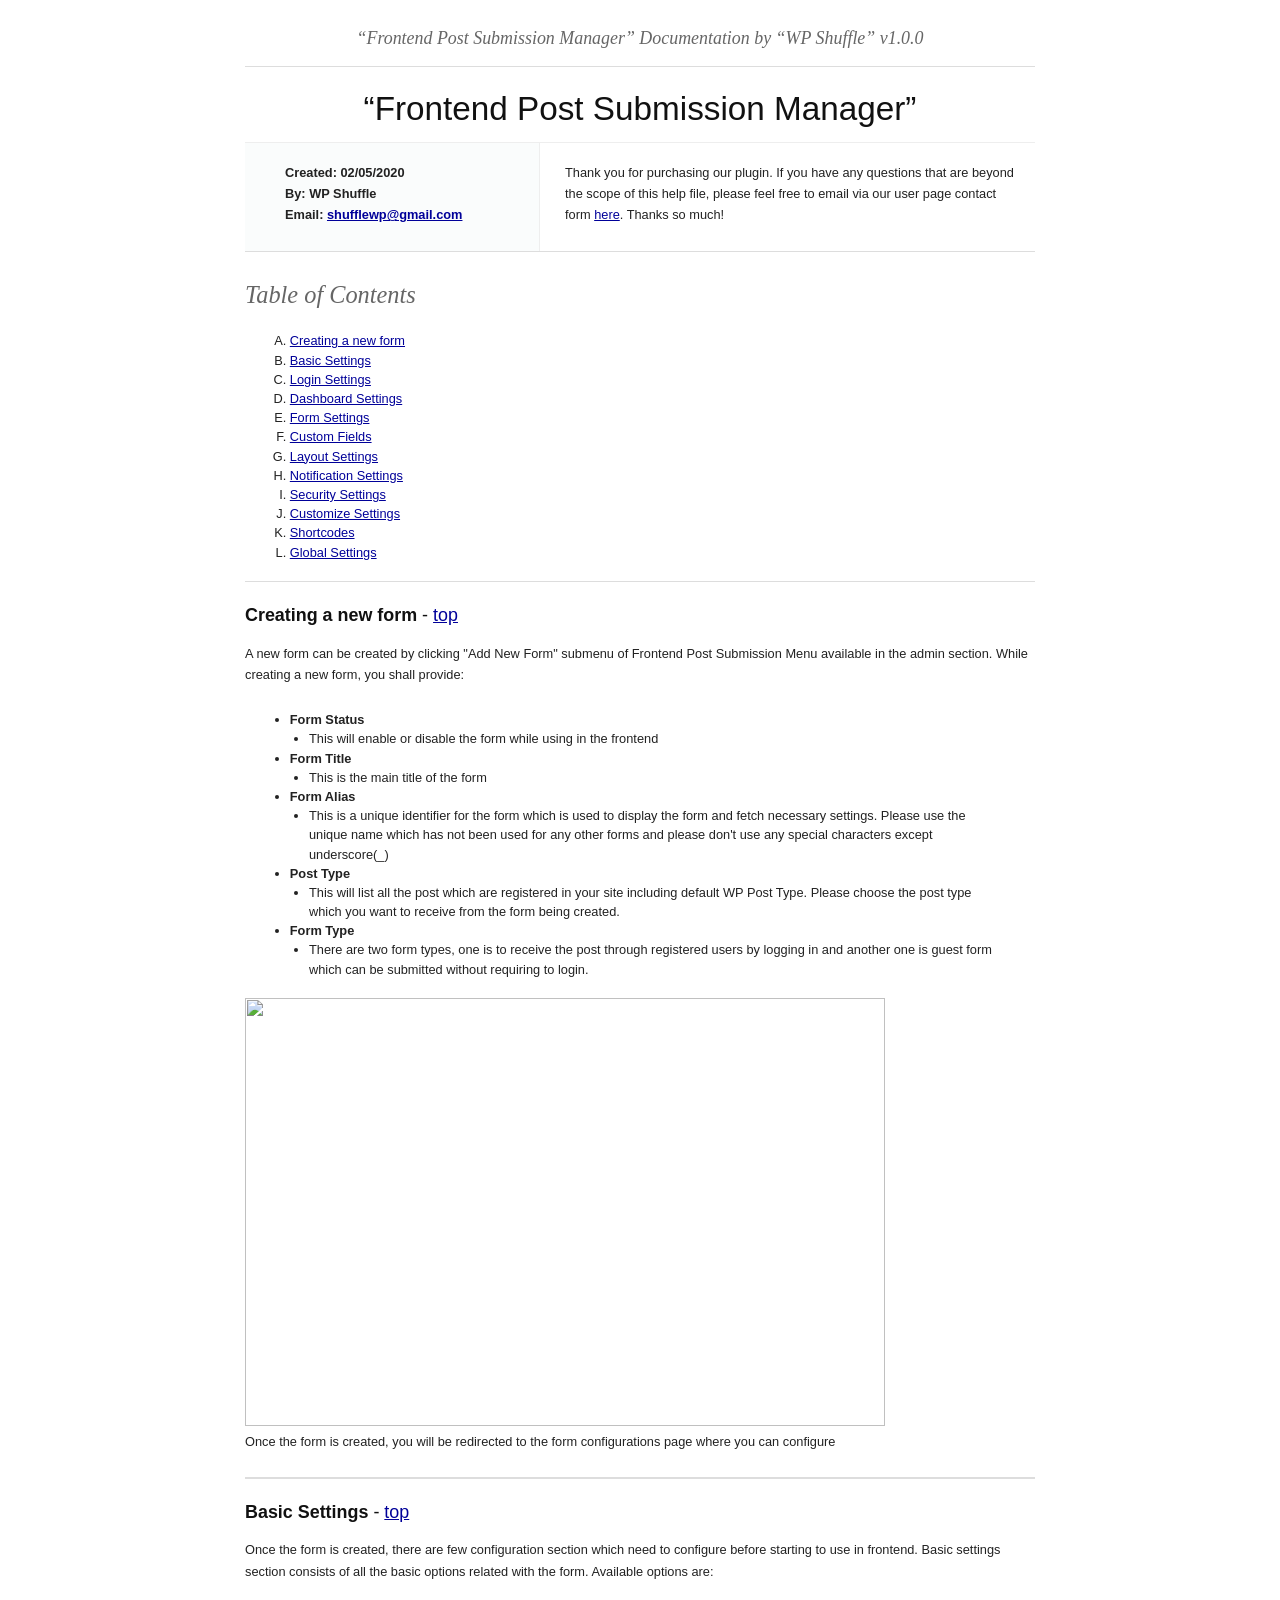
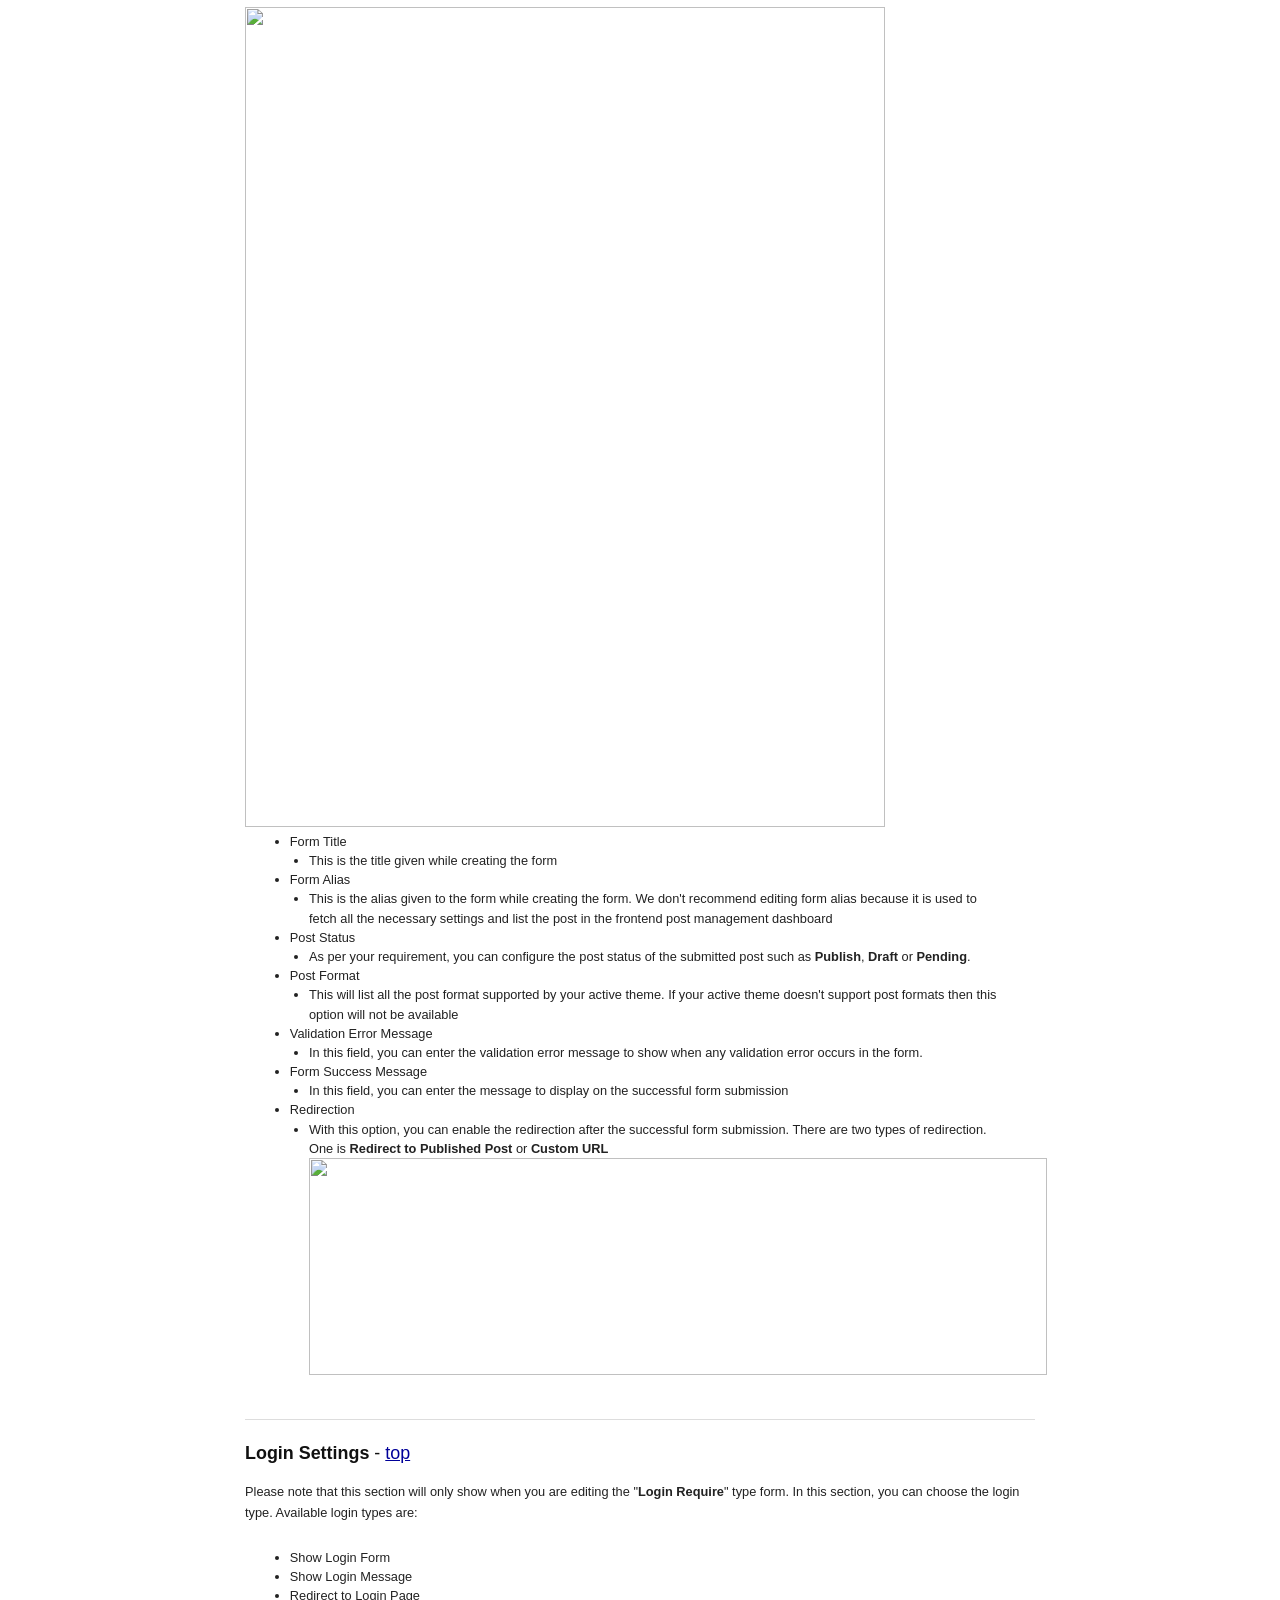
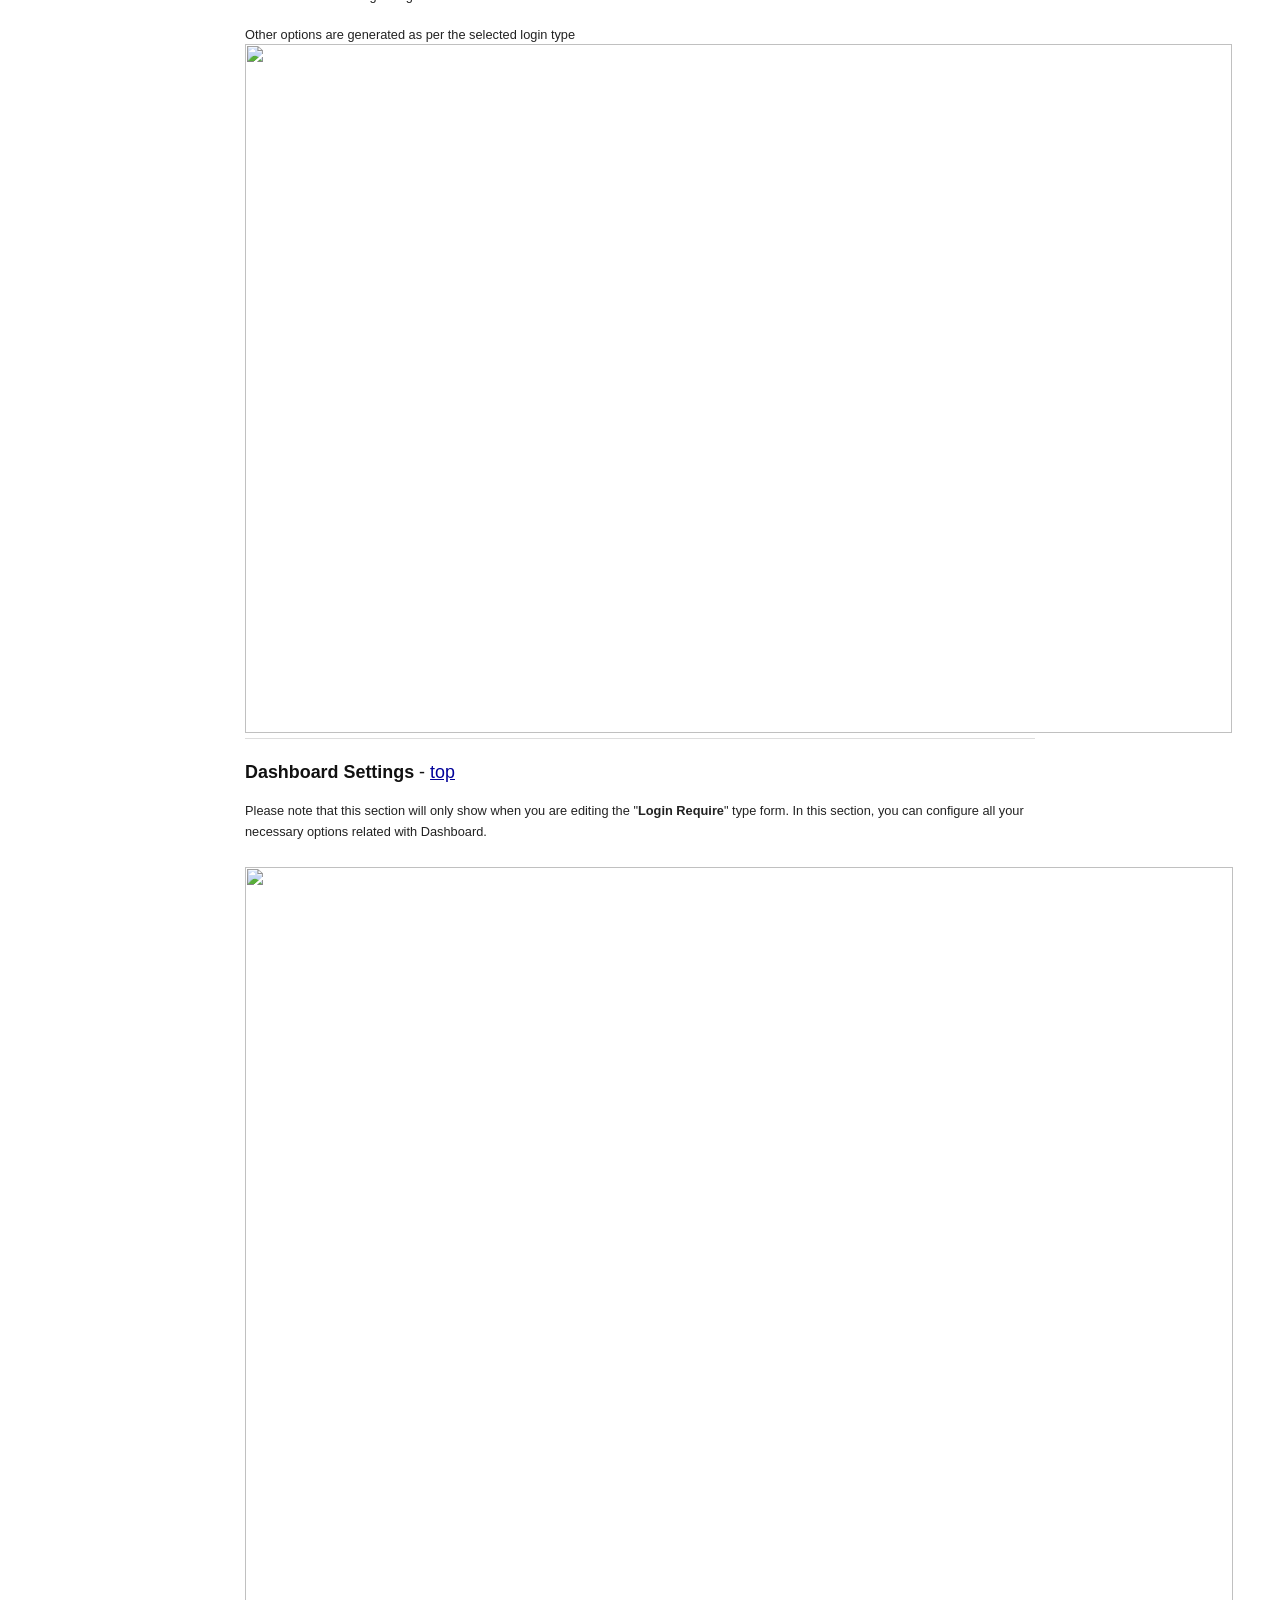
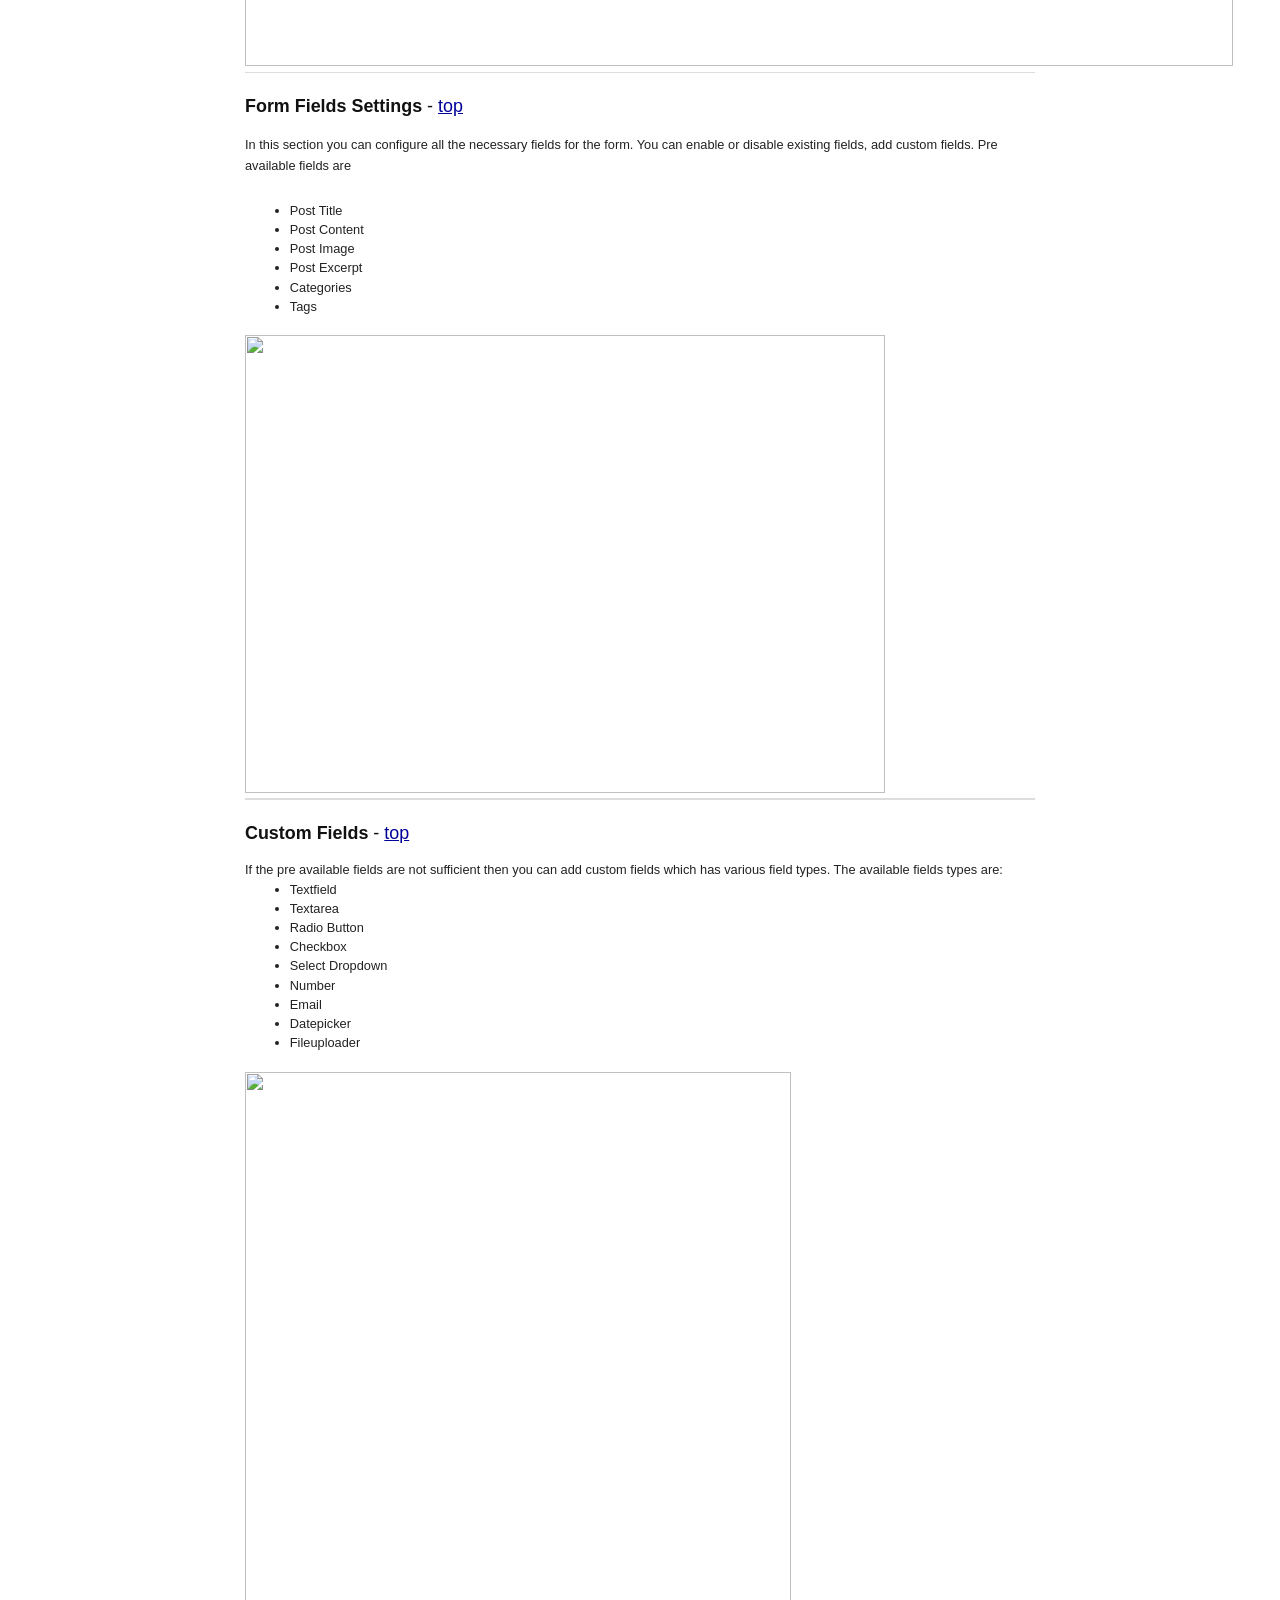
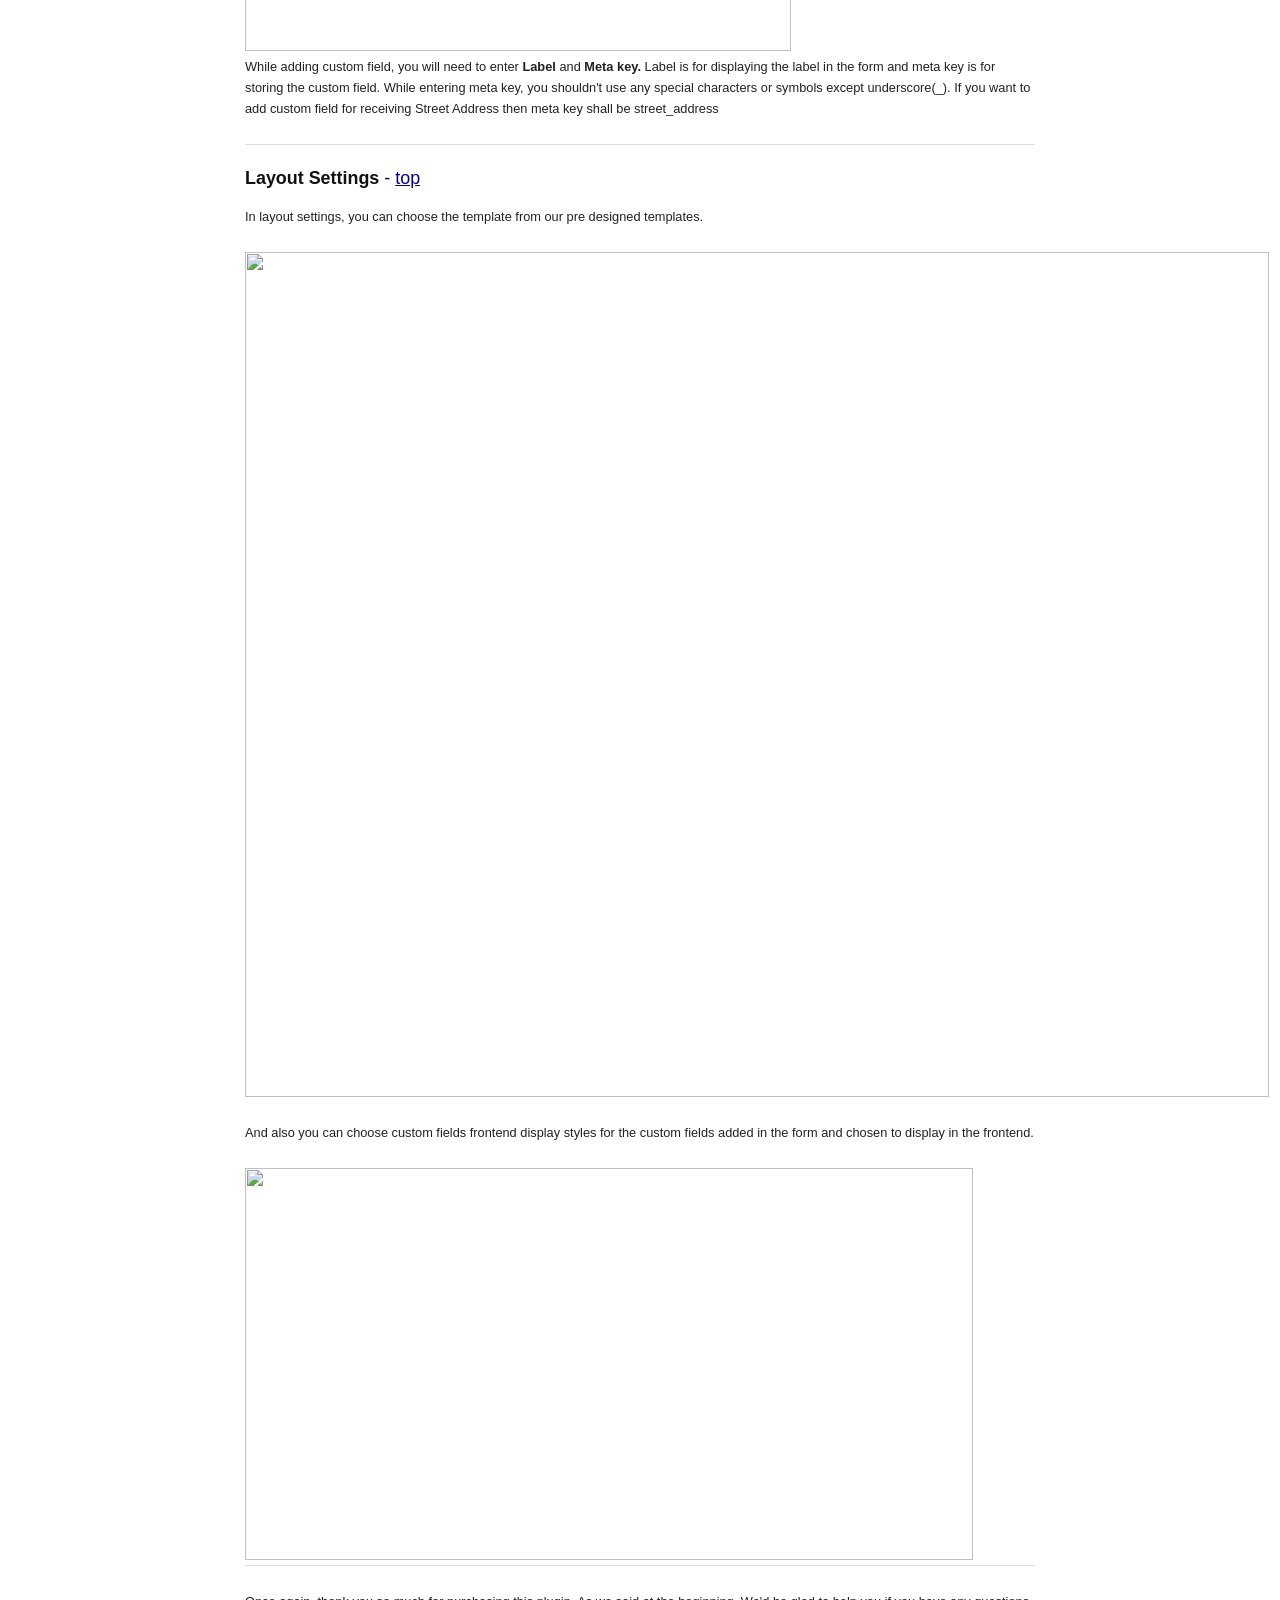
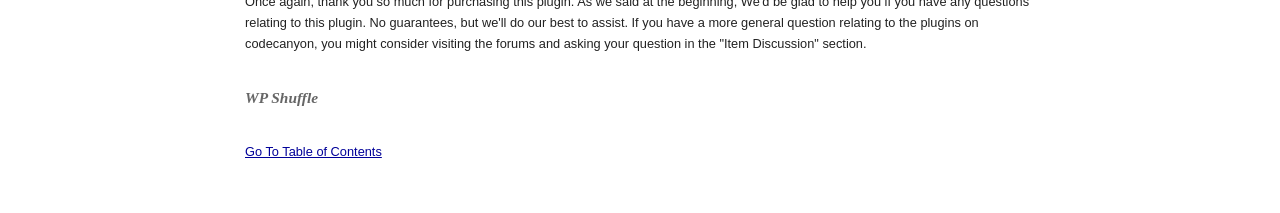
==== documentation/index.html @ cebd1156 "documentation on progress" ====
<!DOCTYPE HTML PUBLIC "-//W3C//DTD HTML 4.01//EN" "http://www.w3.org/TR/html4/strict.dtd">
<head lang="en">
    <meta http-equiv="content-type" content="text/html;charset=utf-8">
    <title>Frontend Post Submission Manager Documentation</title>
    <!-- Framework CSS -->
    <link rel="stylesheet" href="assets/blueprint-css/screen.css" type="text/css" media="screen, projection">
    <link rel="stylesheet" href="assets/blueprint-css/print.css" type="text/css" media="print">
    <!--[if lt IE 8]><link rel="stylesheet" href="assets/blueprint-css/ie.css" type="text/css" media="screen, projection"><![endif]-->
    <link rel="stylesheet" href="assets/blueprint-css/plugins/fancy-type/screen.css" type="text/css" media="screen, projection">
    <style type="text/css" media="screen">
        p, table, hr, .box { margin-bottom:25px; }
        .box p { margin-bottom:10px; }
    </style>
</head>


<body>
    <div class="container">

        <h3 class="center alt">&ldquo;Frontend Post Submission Manager&rdquo; Documentation by &ldquo;WP Shuffle&rdquo; v1.0.0</h3>

        <hr>

        <h1 class="center">&ldquo;Frontend Post Submission Manager&rdquo;</h1>

        <div class="borderTop">
            <div class="span-6 colborder info prepend-1">
                <p class="prepend-top">
                    <strong>
                        Created: 02/05/2020<br>
                        By: WP Shuffle<br>
                        Email: <a href="mailto:shufflewp@gmail.com">shufflewp@gmail.com</a>
                    </strong>
                </p>
            </div><!-- end div .span-6 -->		

            <div class="span-12 last">
                <p class="prepend-top append-0">Thank you for purchasing our plugin. If you have any questions that are beyond the scope of this help file, please feel free to email via our user page contact form <a href="http://codecanyon.net/user/wpshuffle#contact">here</a>. Thanks so much!</p>
            </div>
        </div><!-- end div .borderTop -->

        <hr>

        <h2 id="toc" class="alt">Table of Contents</h2>
        <ol class="alpha">
            <li><a href="#newform">Creating a new form</a></li>
            <li><a href="#basic">Basic Settings</a></li>
            <li><a href="#login">Login Settings</a></li>
            <li><a href="#dashboard">Dashboard Settings</a></li>
            <li><a href="#form">Form Settings</a></li>
            <li><a href="#custom">Custom Fields</a></li>
            <li><a href="#layout">Layout Settings</a></li>
            <li><a href="#notification">Notification Settings</a></li>
            <li><a href="#security">Security Settings</a></li>
            <li><a href="#customize">Customize Settings</a></li>
            <li><a href="#shortcodes">Shortcodes</a></li>
            <li><a href="#global">Global Settings</a></li>


        </ol>

        <hr>

        <h3 id="nweform"><strong>Creating a new form</strong> - <a href="#toc">top</a></h3>
        <p>A new form can be created by clicking "Add New Form" submenu of Frontend Post Submission Menu available in the admin section. While creating a new form, you shall provide:</p>
        <ul>
            <li><strong>Form Status</strong>
                <ul>
                    <li>This will enable or disable the form while using in the frontend</li>
                </ul>
            </li>
            <li><strong>Form Title</strong>
                <ul>
                    <li>This is the main title of the form</li>
                </ul>
            </li>
            <li><strong>Form Alias</strong>
                <ul>
                    <li>This is a unique identifier for the form which is used to display the form and fetch necessary settings. Please use the unique name which has not been used for any other forms and please don't use any special characters except underscore(_)</li>
                </ul>
            </li>
            <li><strong>Post Type</strong>
                <ul>
                    <li>This will list all the post which are registered in your site including default WP Post Type. Please choose the post type which you want to receive from the form being created.</li>
                </ul>
            </li>
            <li><strong>Form Type</strong>
                <ul>
                    <li>There are two form types, one is to receive the post through registered users by logging in and another one is guest form which can be submitted without requiring to login.</li>
                </ul>
            </li>
        </ul>
        <a href="https://wpshuffle.com/wp-content/uploads/2020/05/create-a-new-form.png"><img class="alignnone size-large wp-image-668" src="https://wpshuffle.com/wp-content/uploads/2020/05/create-a-new-form-1024x684.png" alt="" width="640" height="428" /></a>

        <p>Once the form is created, you will be redirected to the form configurations page where you can configure</p>

        <hr>

        <h3 id="basic"><strong>Basic Settings</strong> - <a href="#toc">top</a></h3>

        <p>Once the form is created, there are few configuration section which need to configure before starting to use in frontend. Basic settings section consists of all the basic options related with the form. Available options are:</p>

        <a href="https://wpshuffle.com/wp-content/uploads/2020/05/Basic-settings.png"><img class="alignnone size-large wp-image-669" src="https://wpshuffle.com/wp-content/uploads/2020/05/Basic-settings-799x1024.png" alt="" width="640" height="820" /></a>
        <ul>
            <li>Form Title
                <ul>
                    <li>This is the title given while creating the form</li>
                </ul>
            </li>
            <li>Form Alias
                <ul>
                    <li>This is the alias given to the form while creating the form. We don't recommend editing form alias because it is used to fetch all the necessary settings and list the post in the frontend post management dashboard</li>
                </ul>
            </li>
            <li>Post Status
                <ul>
                    <li>As per your requirement, you can configure the post status of the submitted post such as <strong>Publish</strong>, <strong>Draft</strong> or <strong>Pending</strong>.</li>
                </ul>
            </li>
            <li>Post Format
                <ul>
                    <li>This will list all the post format supported by your active theme. If your active theme doesn't support post formats then this option will not be available</li>
                </ul>
            </li>
            <li>Validation Error Message
                <ul>
                    <li>In this field, you can enter the validation error message to show when any validation error occurs in the form.</li>
                </ul>
            </li>
            <li>Form Success Message
                <ul>
                    <li>In this field, you can enter the message to display on the successful form submission</li>
                </ul>
            </li>
            <li>Redirection
                <ul>
                    <li>With this option, you can enable the redirection after the successful form submission. There are two types of redirection. One is <strong>Redirect to Published Post</strong> or <strong>Custom URL
                            <a href="https://wpshuffle.com/wp-content/uploads/2020/05/redirection.png"><img class="alignnone size-full wp-image-670" src="https://wpshuffle.com/wp-content/uploads/2020/05/redirection.png" alt="" width="738" height="217" /></a>
                        </strong></li>
                </ul>
            </li>
        </ul>
        &nbsp;

        <hr>

        <h3 id="login"><strong>Login Settings</strong> - <a href="#toc">top</a></h3>

        <p>Please note that this section will only show when you are editing the "<strong>Login Require</strong>" type form. In this section, you can choose the login type. Available login types are:</p>
        <ul>
            <li>Show Login Form</li>
            <li>Show Login Message</li>
            <li>Redirect to Login Page</li>
        </ul>
        Other options are generated as per the selected login type

        <a href="https://wpshuffle.com/wp-content/uploads/2020/05/login-settings.png"><img class="alignnone size-full wp-image-671" src="https://wpshuffle.com/wp-content/uploads/2020/05/login-settings.png" alt="" width="987" height="689" /></a>

        <hr>

        <h3 id="dashboard"><strong>Dashboard Settings</strong> - <a href="#toc">top</a></h3>

        <p>Please note that this section will only show when you are editing the "<strong>Login Require</strong>" type form. In this section, you can configure all your necessary options related with Dashboard.</p>

        <a href="https://wpshuffle.com/wp-content/uploads/2020/05/dashboard-settings.png"><img class="alignnone wp-image-672 size-full" src="https://wpshuffle.com/wp-content/uploads/2020/05/dashboard-settings.png" alt="" width="988" height="799" /></a>

        <hr>
        <h3 id="form"><strong>Form Fields Settings</strong> - <a href="#toc">top</a></h3>

        <p>In this section you can configure all the necessary fields for the form. You can enable or disable existing fields, add custom fields. Pre available fields are</p>
        <ul>
            <li>Post Title</li>
            <li>Post Content</li>
            <li>Post Image</li>
            <li>Post Excerpt</li>
            <li>Categories</li>
            <li>Tags</li>
        </ul>
        <a href="https://wpshuffle.com/wp-content/uploads/2020/05/form-fields-settings.png"><img class="alignnone size-large wp-image-673" src="https://wpshuffle.com/wp-content/uploads/2020/05/form-fields-settings-1024x732.png" alt="" width="640" height="458" /></a>

        <hr>
        <h3 id="custom"><strong>Custom Fields </strong> - <a href="#toc">top</a></h3>
        If the pre available fields are not sufficient then you can add custom fields which has various field types. The available fields types are:
        <ul>
            <li>Textfield</li>
            <li>Textarea</li>
            <li>Radio Button</li>
            <li>Checkbox</li>
            <li>Select Dropdown</li>
            <li>Number</li>
            <li>Email</li>
            <li>Datepicker</li>
            <li>Fileuploader</li>
        </ul>
        <a href="https://wpshuffle.com/wp-content/uploads/2020/05/custom-field-form.png"><img class="alignnone size-full wp-image-682" src="https://wpshuffle.com/wp-content/uploads/2020/05/custom-field-form.png" alt="" width="546" height="579" /></a>

        <p>While adding custom field, you will need to enter <strong>Label</strong> and <strong>Meta key. </strong>Label is for displaying the label in the form and meta key is for storing the custom field. While entering meta key, you shouldn't use any special characters or symbols except underscore(_). If you want to add custom field for receiving Street Address then meta key shall be street_address</p>
        <hr>
        <h3 id="layout"><strong>Layout Settings</strong> - <a href="#toc">top</a></h3>
        <p>In layout settings, you can choose the template from our pre designed templates.</p>

        <a href="https://wpshuffle.com/wp-content/uploads/2020/05/layout-template-settings.png"><img class="alignnone size-full wp-image-712" src="https://wpshuffle.com/wp-content/uploads/2020/05/layout-template-settings.png" alt="" width="1024" height="845" /></a>

        &nbsp;

        <p>And also you can choose custom fields frontend display styles for the custom fields added in the form and chosen to display in the frontend.</p>

        <a href="https://wpshuffle.com/wp-content/uploads/2020/05/layout-custom-fields-template.png"><img class="alignnone size-full wp-image-713" src="https://wpshuffle.com/wp-content/uploads/2020/05/layout-custom-fields-template.png" alt="" width="728" height="392" /></a>
        <hr>
        <p>Once again, thank you so much for purchasing this plugin. As we said at the beginning, We'd be glad to help you if you have any questions relating to this plugin. No guarantees, but we'll do our best to assist. If you have a more general question relating to the plugins on codecanyon, you might consider visiting the forums and asking your question in the "Item Discussion" section.</p> 

        <p class="append-bottom alt large"><strong>WP Shuffle</strong></p>
        <p><a href="#toc">Go To Table of Contents</a></p>

        <hr class="space">
    </div><!-- end div .container -->
</body>
</html>
---- documentation/assets/blueprint-css/screen.css ----
/* -----------------------------------------------------------------------


 Blueprint CSS Framework 0.9
 http://blueprintcss.org

   * Copyright (c) 2007-Present. See LICENSE for more info.
   * See README for instructions on how to use Blueprint.
   * For credits and origins, see AUTHORS.
   * This is a compressed file. See the sources in the 'src' directory.

----------------------------------------------------------------------- */

/* reset.css */
html, body, div, span, object, iframe, h1, h2, h3, h4, h5, h6, p, blockquote, pre, a, abbr, acronym, address, code, del, dfn, em, img, q, dl, dt, dd, ol, ul, li, fieldset, form, label, legend, table, caption, tbody, tfoot, thead, tr, th, td {margin:0;padding:0;border:0;font-weight:inherit;font-style:inherit;font-size:100%;font-family:inherit;vertical-align:baseline;}
body {line-height:1.5;}
table {border-collapse:separate;border-spacing:0;}
caption, th, td {text-align:left;font-weight:normal;}
table, td, th {vertical-align:middle;}
blockquote:before, blockquote:after, q:before, q:after {content:"";}
blockquote, q {quotes:"" "";}
a img {border:none;}

/* custom.css */
.info { background:#fafcfc; }
.borderTop { border-top: 1px solid #eee;}
.append-0 {padding-right:20px;}

/* typography.css */
body {font-size:80%;color:#222;background:#fff;font-family:"Helvetica Neue", Arial, Helvetica, sans-serif;padding-top:30px;}
h1, h2, h3, h4, h5, h6 {font-weight:normal;color:#111;}
h1 {font-size:2.6em;line-height:1;margin-bottom:0.5em;}
h2 {font-size:1.9em;margin-bottom:0.75em;}
h3 {font-size:1.4em;line-height:1;margin-bottom:1em;}
h4 {font-size:1.1em;line-height:1.25;margin-bottom:1.25em;}
h5 {font-size:1em;font-weight:bold;margin-bottom:1.5em;}
h6 {font-size:1em;font-weight:bold;}
h1 img, h2 img, h3 img, h4 img, h5 img, h6 img {margin:0;}
p {margin:0 0 1.5em;line-height:1.65em;}
p img.left {float:left;margin:1.5em 1.5em 1.5em 0;padding:0;}
p img.right {float:right;margin:1.5em 0 1.5em 1.5em;}
a:focus, a:hover {color:#000;}
a {color:#009;text-decoration:underline;}
blockquote {margin:1.5em;color:#666;font-style:italic;}
strong {font-weight:bold;}
em, dfn {font-style:italic;}
dfn {font-weight:bold;}
sup, sub {line-height:0;}
abbr, acronym {border-bottom:1px dotted #666;}
address {margin:0 0 1.5em;font-style:italic;}
del {color:#666;}
pre {margin:1.5em 0;white-space:pre;}
pre, code, tt {font:13px 'andale mono', 'lucida console', monospace;line-height:1.5;}
li ul, li ol {margin:0 1.5em;}
ul, ol {margin:0 1.5em 1.5em 3.5em;}
ul {list-style-type:disc;}
ol {list-style-type:decimal;}
ol.alpha {list-style:upper-alpha;}
dl {margin:0 0 1.5em 0;}
dl dt {font-weight:bold;}
dd {margin-left:1.5em;}
table {margin-bottom:1.4em;width:100%;}
th {font-weight:bold;}
thead th {background:#c3d9ff;}
th, td, caption {padding:4px 10px 4px 5px;}
tr.even td {background:#e5ecf9;}
tfoot {font-style:italic;}
caption {background:#eee;}
.small {font-size:.85em;margin-bottom:1.875em;line-height:1.875em;}
.large {font-size:1.2em;line-height:2.5em;margin-bottom:1.25em;}
.hide {display:none;}
.quiet {color:#666;}
.loud {color:#000;}
.highlight {background:#ff0;}
.added {background:#060;color:#fff;}
.removed {background:#900;color:#fff;}
.first {margin-left:0;padding-left:0;}
.last {margin-right:0;padding-right:0;}
.top {margin-top:0;padding-top:0;}
.bottom {margin-bottom:0;padding-bottom:0;}
.center {text-align:center;}

/* forms.css */
label {font-weight:bold;}
fieldset {padding:1.4em;margin:0 0 1.5em 0;border:1px solid #ccc;}
legend {font-weight:bold;font-size:1.2em;}
input[type=text], input[type=password], input.text, input.title, textarea, select {background-color:#fff;border:1px solid #bbb;}
input[type=text]:focus, input[type=password]:focus, input.text:focus, input.title:focus, textarea:focus, select:focus {border-color:#666;}
input[type=text], input[type=password], input.text, input.title, textarea, select {margin:0.5em 0;}
input.text, input.title {width:300px;padding:5px;}
input.title {font-size:1.5em;}
textarea {width:390px;height:250px;padding:5px;}
input[type=checkbox], input[type=radio], input.checkbox, input.radio {position:relative;top:.25em;}
form.inline {line-height:3;}
form.inline p {margin-bottom:0;}
.error, .notice, .success {padding:.8em;margin-bottom:1em;border:2px solid #ddd;}
.error {background:#FBE3E4;color:#8a1f11;border-color:#FBC2C4;}
.notice {background:#FFF6BF;color:#514721;border-color:#FFD324;}
.success {background:#E6EFC2;color:#264409;border-color:#C6D880;}
.error a {color:#8a1f11;}
.notice a {color:#514721;}
.success a {color:#264409;}

/* grid.css */
.container {width:790px;margin:0 auto;}
.showgrid {background:url(src/grid.png);}
.column, div.span-1, div.span-2, div.span-3, div.span-4, div.span-5, div.span-6, div.span-7, div.span-8, div.span-9, div.span-10, div.span-11, div.span-12, div.span-13, div.span-14, div.span-15, div.span-16, div.span-17, div.span-18, div.span-19, div.span-20, div.span-21, div.span-22, div.span-23, div.span-24 {float:left;margin-right:10px;}
.last, div.last {margin-right:0;}
.span-1 {width:30px;}
.span-2 {width:70px;}
.span-3 {width:110px;}
.span-4 {width:150px;}
.span-5 {width:190px;}
.span-6 {width:230px;}
.span-7 {width:270px;}
.span-8 {width:310px;}
.span-9 {width:350px;}
.span-10 {width:390px;}
.span-11 {width:430px;}
.span-12 {width:470px;}
.span-13 {width:510px;}
.span-14 {width:550px;}
.span-15 {width:590px;}
.span-16 {width:630px;}
.span-17 {width:670px;}
.span-18 {width:710px;}
.span-19 {width:750px;}
.span-20 {width:790px;}
.span-21 {width:830px;}
.span-22 {width:870px;}
.span-23 {width:910px;}
.span-24, div.span-24 {width:950px;margin:0;}
input.span-1, textarea.span-1, input.span-2, textarea.span-2, input.span-3, textarea.span-3, input.span-4, textarea.span-4, input.span-5, textarea.span-5, input.span-6, textarea.span-6, input.span-7, textarea.span-7, input.span-8, textarea.span-8, input.span-9, textarea.span-9, input.span-10, textarea.span-10, input.span-11, textarea.span-11, input.span-12, textarea.span-12, input.span-13, textarea.span-13, input.span-14, textarea.span-14, input.span-15, textarea.span-15, input.span-16, textarea.span-16, input.span-17, textarea.span-17, input.span-18, textarea.span-18, input.span-19, textarea.span-19, input.span-20, textarea.span-20, input.span-21, textarea.span-21, input.span-22, textarea.span-22, input.span-23, textarea.span-23, input.span-24, textarea.span-24 {border-left-width:1px!important;border-right-width:1px!important;padding-left:5px!important;padding-right:5px!important;}
input.span-1, textarea.span-1 {width:18px!important;}
input.span-2, textarea.span-2 {width:58px!important;}
input.span-3, textarea.span-3 {width:98px!important;}
input.span-4, textarea.span-4 {width:138px!important;}
input.span-5, textarea.span-5 {width:178px!important;}
input.span-6, textarea.span-6 {width:218px!important;}
input.span-7, textarea.span-7 {width:258px!important;}
input.span-8, textarea.span-8 {width:298px!important;}
input.span-9, textarea.span-9 {width:338px!important;}
input.span-10, textarea.span-10 {width:378px!important;}
input.span-11, textarea.span-11 {width:418px!important;}
input.span-12, textarea.span-12 {width:458px!important;}
input.span-13, textarea.span-13 {width:498px!important;}
input.span-14, textarea.span-14 {width:538px!important;}
input.span-15, textarea.span-15 {width:578px!important;}
input.span-16, textarea.span-16 {width:618px!important;}
input.span-17, textarea.span-17 {width:658px!important;}
input.span-18, textarea.span-18 {width:698px!important;}
input.span-19, textarea.span-19 {width:738px!important;}
input.span-20, textarea.span-20 {width:778px!important;}
input.span-21, textarea.span-21 {width:818px!important;}
input.span-22, textarea.span-22 {width:858px!important;}
input.span-23, textarea.span-23 {width:898px!important;}
input.span-24, textarea.span-24 {width:938px!important;}
.append-1 {padding-right:40px;}
.append-2 {padding-right:80px;}
.append-3 {padding-right:120px;}
.append-4 {padding-right:160px;}
.append-5 {padding-right:200px;}
.append-6 {padding-right:240px;}
.append-7 {padding-right:280px;}
.append-8 {padding-right:320px;}
.append-9 {padding-right:360px;}
.append-10 {padding-right:400px;}
.append-11 {padding-right:440px;}
.append-12 {padding-right:480px;}
.append-13 {padding-right:520px;}
.append-14 {padding-right:560px;}
.append-15 {padding-right:600px;}
.append-16 {padding-right:640px;}
.append-17 {padding-right:680px;}
.append-18 {padding-right:720px;}
.append-19 {padding-right:760px;}
.append-20 {padding-right:800px;}
.append-21 {padding-right:840px;}
.append-22 {padding-right:880px;}
.append-23 {padding-right:920px;}
.prepend-1 {padding-left:40px;}
.prepend-2 {padding-left:80px;}
.prepend-3 {padding-left:120px;}
.prepend-4 {padding-left:160px;}
.prepend-5 {padding-left:200px;}
.prepend-6 {padding-left:240px;}
.prepend-7 {padding-left:280px;}
.prepend-8 {padding-left:320px;}
.prepend-9 {padding-left:360px;}
.prepend-10 {padding-left:400px;}
.prepend-11 {padding-left:440px;}
.prepend-12 {padding-left:480px;}
.prepend-13 {padding-left:520px;}
.prepend-14 {padding-left:560px;}
.prepend-15 {padding-left:600px;}
.prepend-16 {padding-left:640px;}
.prepend-17 {padding-left:680px;}
.prepend-18 {padding-left:720px;}
.prepend-19 {padding-left:760px;}
.prepend-20 {padding-left:800px;}
.prepend-21 {padding-left:840px;}
.prepend-22 {padding-left:880px;}
.prepend-23 {padding-left:920px;}
div.border {padding-right:4px;margin-right:5px;border-right:1px solid #eee;}
div.colborder {padding-right:24px;margin-right:25px;border-right:1px solid #eee;}
div.colborderTop {border-top:1px solid #eee;}
.pull-1 {margin-left:-40px;}
.pull-2 {margin-left:-80px;}
.pull-3 {margin-left:-120px;}
.pull-4 {margin-left:-160px;}
.pull-5 {margin-left:-200px;}
.pull-6 {margin-left:-240px;}
.pull-7 {margin-left:-280px;}
.pull-8 {margin-left:-320px;}
.pull-9 {margin-left:-360px;}
.pull-10 {margin-left:-400px;}
.pull-11 {margin-left:-440px;}
.pull-12 {margin-left:-480px;}
.pull-13 {margin-left:-520px;}
.pull-14 {margin-left:-560px;}
.pull-15 {margin-left:-600px;}
.pull-16 {margin-left:-640px;}
.pull-17 {margin-left:-680px;}
.pull-18 {margin-left:-720px;}
.pull-19 {margin-left:-760px;}
.pull-20 {margin-left:-800px;}
.pull-21 {margin-left:-840px;}
.pull-22 {margin-left:-880px;}
.pull-23 {margin-left:-920px;}
.pull-24 {margin-left:-960px;}
.pull-1, .pull-2, .pull-3, .pull-4, .pull-5, .pull-6, .pull-7, .pull-8, .pull-9, .pull-10, .pull-11, .pull-12, .pull-13, .pull-14, .pull-15, .pull-16, .pull-17, .pull-18, .pull-19, .pull-20, .pull-21, .pull-22, .pull-23, .pull-24 {float:left;position:relative;}
.push-1 {margin:0 -40px 1.5em 40px;}
.push-2 {margin:0 -80px 1.5em 80px;}
.push-3 {margin:0 -120px 1.5em 120px;}
.push-4 {margin:0 -160px 1.5em 160px;}
.push-5 {margin:0 -200px 1.5em 200px;}
.push-6 {margin:0 -240px 1.5em 240px;}
.push-7 {margin:0 -280px 1.5em 280px;}
.push-8 {margin:0 -320px 1.5em 320px;}
.push-9 {margin:0 -360px 1.5em 360px;}
.push-10 {margin:0 -400px 1.5em 400px;}
.push-11 {margin:0 -440px 1.5em 440px;}
.push-12 {margin:0 -480px 1.5em 480px;}
.push-13 {margin:0 -520px 1.5em 520px;}
.push-14 {margin:0 -560px 1.5em 560px;}
.push-15 {margin:0 -600px 1.5em 600px;}
.push-16 {margin:0 -640px 1.5em 640px;}
.push-17 {margin:0 -680px 1.5em 680px;}
.push-18 {margin:0 -720px 1.5em 720px;}
.push-19 {margin:0 -760px 1.5em 760px;}
.push-20 {margin:0 -800px 1.5em 800px;}
.push-21 {margin:0 -840px 1.5em 840px;}
.push-22 {margin:0 -880px 1.5em 880px;}
.push-23 {margin:0 -920px 1.5em 920px;}
.push-24 {margin:0 -960px 1.5em 960px;}
.push-1, .push-2, .push-3, .push-4, .push-5, .push-6, .push-7, .push-8, .push-9, .push-10, .push-11, .push-12, .push-13, .push-14, .push-15, .push-16, .push-17, .push-18, .push-19, .push-20, .push-21, .push-22, .push-23, .push-24 {float:right;position:relative;}
.prepend-top {margin-top:1.5em;}
.append-bottom {margin-bottom:1.5em;}
.box {padding:1.5em;margin-bottom:1.5em;background:#E5ECF9;}
hr {background:#ddd;color:#ddd;clear:both;float:none;width:100%;height:.1em;margin:0 0 1.45em;border:none;}
hr.space {background:#fff;color:#fff;}
.clearfix:after, .container:after {content:"\0020";display:block;height:0;clear:both;visibility:hidden;overflow:hidden;}
.clearfix, .container {display:block;}
.clear {clear:both;}
---- documentation/assets/blueprint-css/print.css ----
/* -----------------------------------------------------------------------


 Blueprint CSS Framework 0.9
 http://blueprintcss.org

   * Copyright (c) 2007-Present. See LICENSE for more info.
   * See README for instructions on how to use Blueprint.
   * For credits and origins, see AUTHORS.
   * This is a compressed file. See the sources in the 'src' directory.

----------------------------------------------------------------------- */

/* print.css */
body {line-height:1.5;font-family:"Helvetica Neue", Arial, Helvetica, sans-serif;color:#000;background:none;font-size:10pt;}
.container {background:none;}
hr {background:#ccc;color:#ccc;width:100%;height:2px;margin:2em 0;padding:0;border:none;}
hr.space {background:#fff;color:#fff;}
h1, h2, h3, h4, h5, h6 {font-family:"Helvetica Neue", Arial, "Lucida Grande", sans-serif;}
code {font:.9em "Courier New", Monaco, Courier, monospace;}
img {float:left;margin:1.5em 1.5em 1.5em 0;}
a img {border:none;}
p img.top {margin-top:0;}
blockquote {margin:1.5em;padding:1em;font-style:italic;font-size:.9em;}
.small {font-size:.9em;}
.large {font-size:1.1em;}
.quiet {color:#999;}
.hide {display:none;}
a:link, a:visited {background:transparent;font-weight:700;text-decoration:underline;}
a:link:after, a:visited:after {content:" (" attr(href) ")";font-size:90%;}
---- documentation/assets/blueprint-css/ie.css ----
/* -----------------------------------------------------------------------


 Blueprint CSS Framework 0.9
 http://blueprintcss.org

   * Copyright (c) 2007-Present. See LICENSE for more info.
   * See README for instructions on how to use Blueprint.
   * For credits and origins, see AUTHORS.
   * This is a compressed file. See the sources in the 'src' directory.

----------------------------------------------------------------------- */

/* ie.css */
body {text-align:center;}
.container {text-align:left;}
* html .column, * html div.span-1, * html div.span-2, * html div.span-3, * html div.span-4, * html div.span-5, * html div.span-6, * html div.span-7, * html div.span-8, * html div.span-9, * html div.span-10, * html div.span-11, * html div.span-12, * html div.span-13, * html div.span-14, * html div.span-15, * html div.span-16, * html div.span-17, * html div.span-18, * html div.span-19, * html div.span-20, * html div.span-21, * html div.span-22, * html div.span-23, * html div.span-24 {overflow-x:hidden;}
* html legend {margin:0px -8px 16px 0;padding:0;}
ol {margin-left:2em;}
sup {vertical-align:text-top;}
sub {vertical-align:text-bottom;}
html>body p code {*white-space:normal;}
hr {margin:-8px auto 11px;}
img {-ms-interpolation-mode:bicubic;}
.clearfix, .container {display:inline-block;}
* html .clearfix, * html .container {height:1%;}
fieldset {padding-top:0;}
input.text, input.title {background-color:#fff;border:1px solid #bbb;}
input.text:focus, input.title:focus {border-color:#666;}
input.text, input.title, textarea, select {margin:0.5em 0;}
input.checkbox, input.radio {position:relative;top:.25em;}
form.inline div, form.inline p {vertical-align:middle;}
form.inline label {position:relative;top:-0.25em;}
form.inline input.checkbox, form.inline input.radio, form.inline input.button, form.inline button {margin:0.5em 0;}
button, input.button {position:relative;top:0.25em;}
---- documentation/assets/blueprint-css/plugins/fancy-type/screen.css ----
/* -------------------------------------------------------------- 
  
   fancy-type.css
   * Lots of pretty advanced classes for manipulating text.
   
   See the Readme file in this folder for additional instructions.

-------------------------------------------------------------- */

/* Indentation instead of line shifts for sibling paragraphs. */
   /* p + p { text-indent:2em; margin-top:-1.5em; } */
   form p + p  { text-indent: 0; } /* Don't want this in forms. */
   

/* For great looking type, use this code instead of asdf: 
   <span class="alt">asdf</span>  
   Best used on prepositions and ampersands. */
  
.alt { 
  color: #666; 
  font-family: "Warnock Pro", "Goudy Old Style","Palatino","Book Antiqua", Georgia, serif; 
  font-style: italic;
  font-weight: normal;
}


/* For great looking quote marks in titles, replace "asdf" with:
   <span class="dquo">&#8220;</span>asdf&#8221;
   (That is, when the title starts with a quote mark). 
   (You may have to change this value depending on your font size). */  
   
.dquo { margin-left: -.5em; } 


/* Reduced size type with incremental leading
   (http://www.markboulton.co.uk/journal/comments/incremental_leading/)

   This could be used for side notes. For smaller type, you don't necessarily want to 
   follow the 1.5x vertical rhythm -- the line-height is too much. 
   
   Using this class, it reduces your font size and line-height so that for 
   every four lines of normal sized type, there is five lines of the sidenote. eg:

   New type size in em's:
     10px (wanted side note size) / 12px (existing base size) = 0.8333 (new type size in ems)

   New line-height value:
     12px x 1.5 = 18px (old line-height)
     18px x 4 = 72px 
     72px / 5 = 14.4px (new line height)
     14.4px / 10px = 1.44 (new line height in em's) */

p.incr, .incr p {
	font-size: 10px;
	line-height: 1.44em;  
	margin-bottom: 1.5em;
}


/* Surround uppercase words and abbreviations with this class.
   Based on work by Jørgen Arnor Gårdsø Lom [http://twistedintellect.com/] */
   
.caps { 
  font-variant: small-caps; 
  letter-spacing: 1px; 
  text-transform: lowercase; 
  font-size:1.2em;
  line-height:1%;
  font-weight:bold;
  padding:0 2px;
}
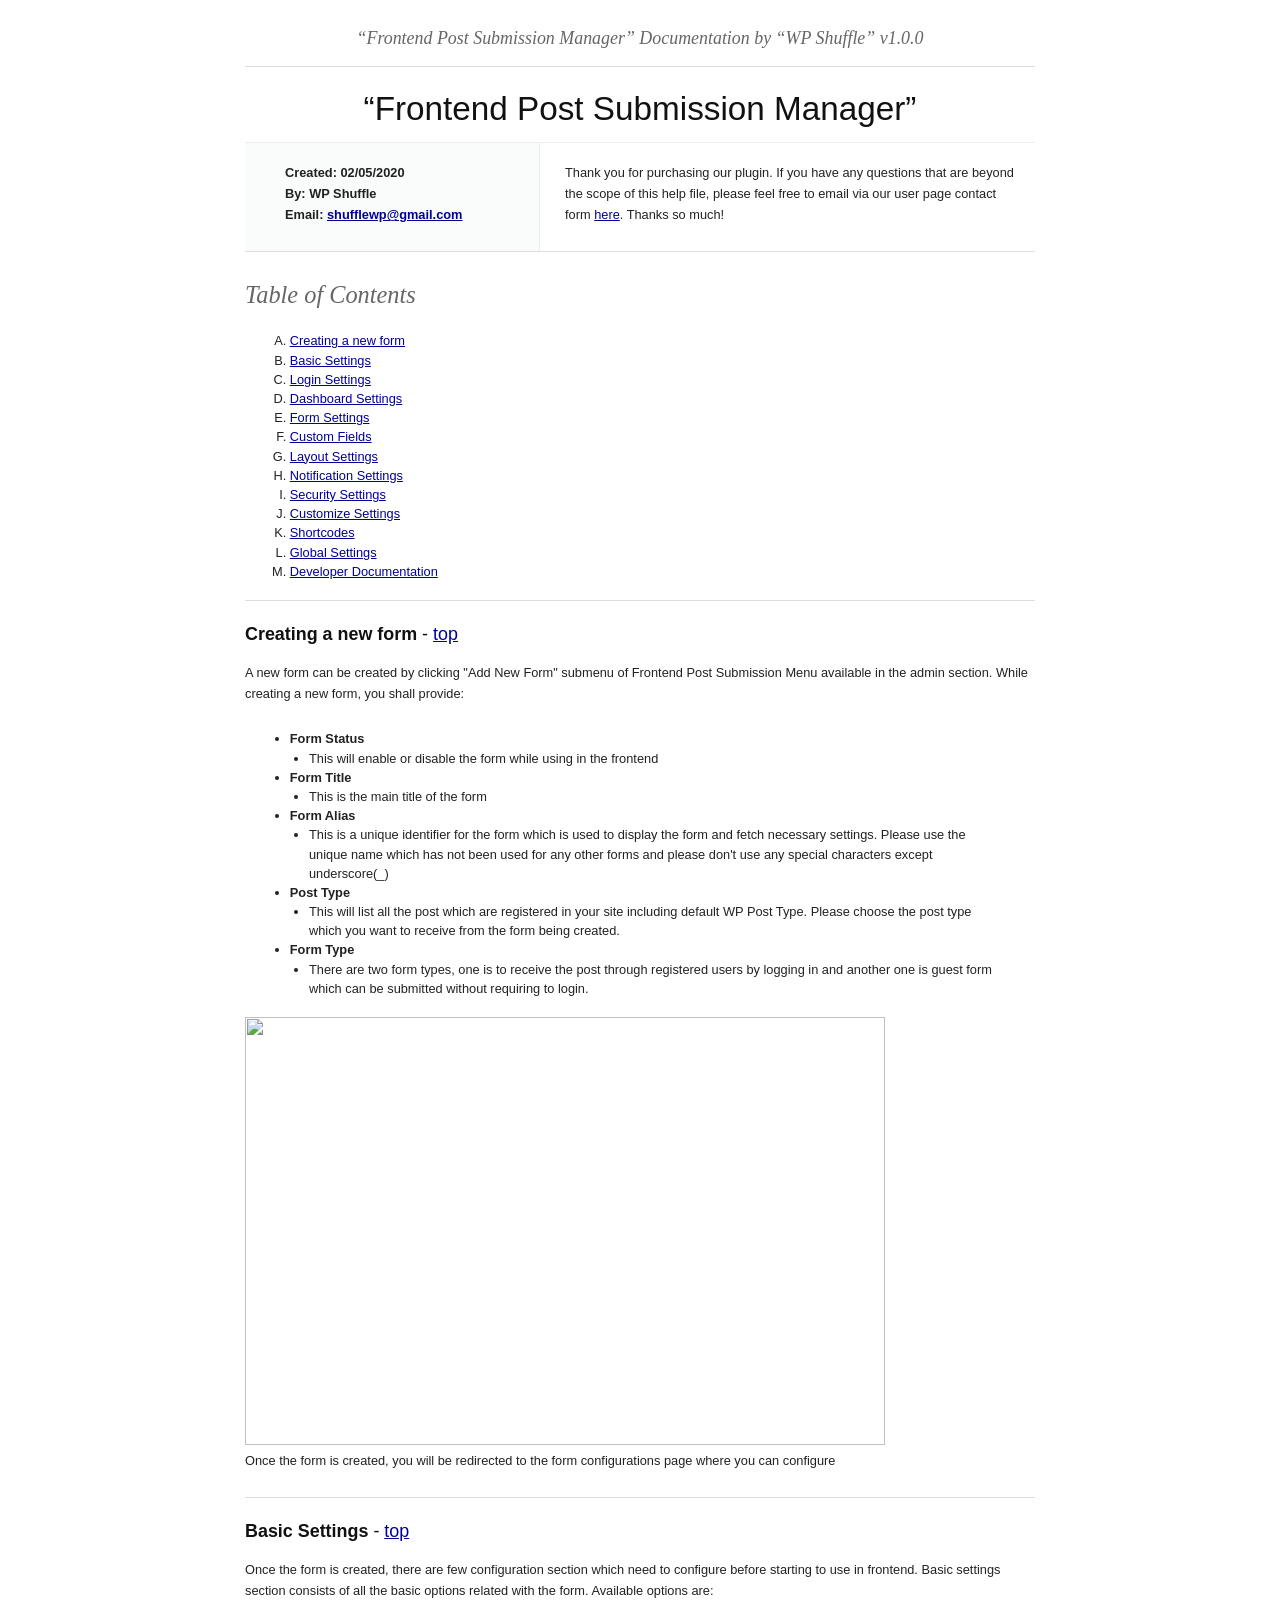
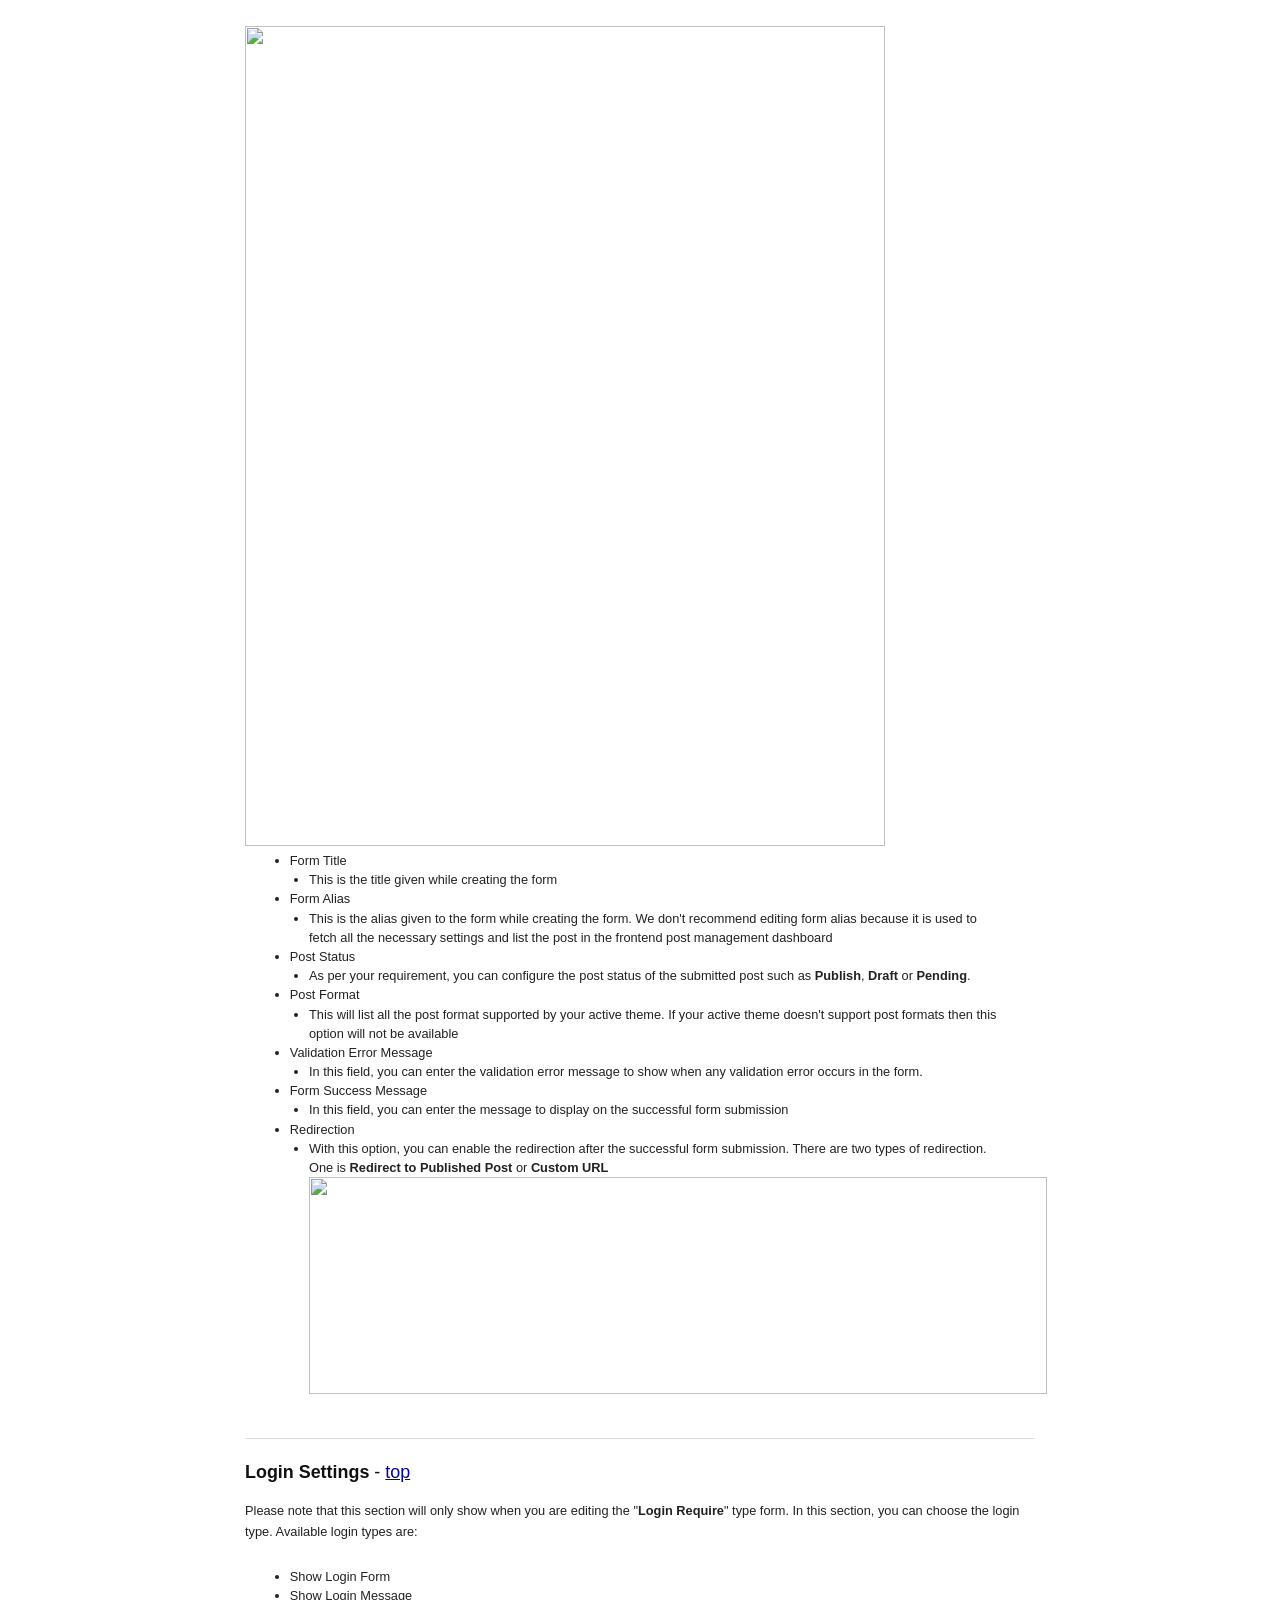
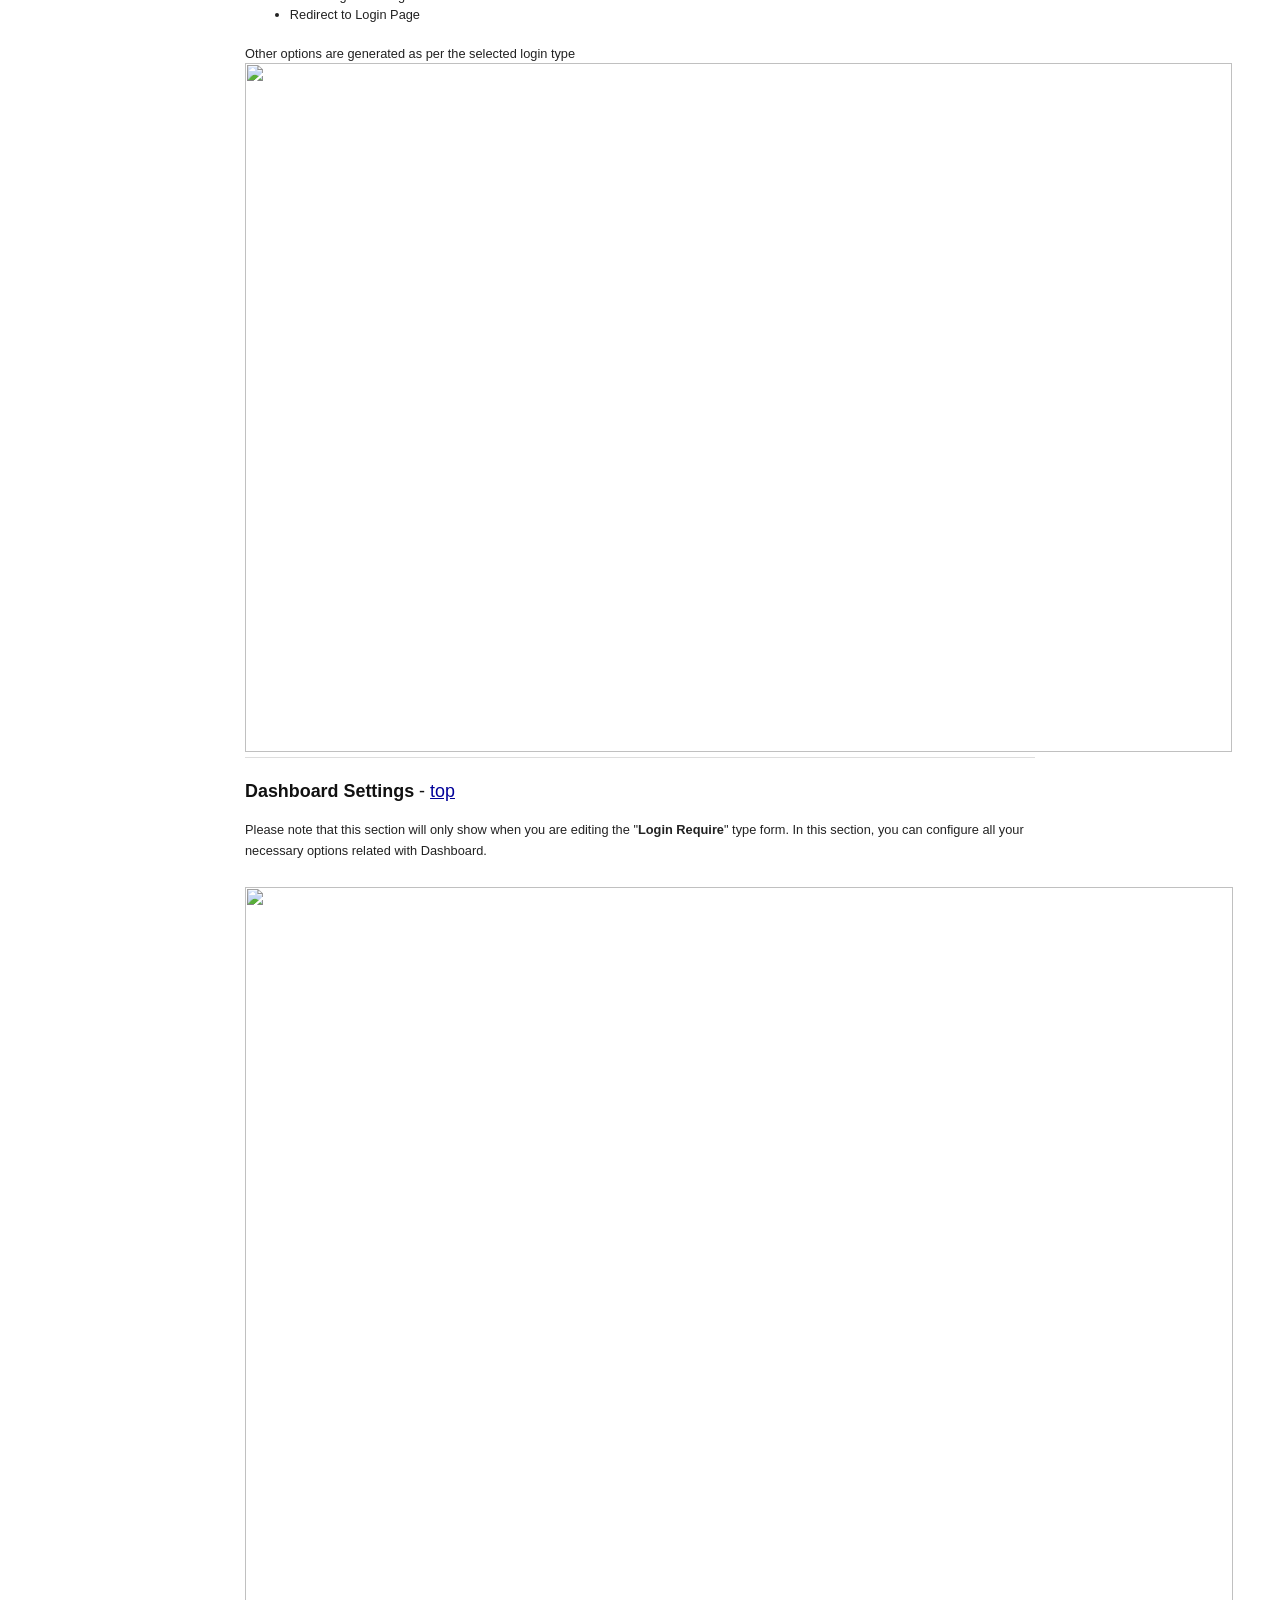
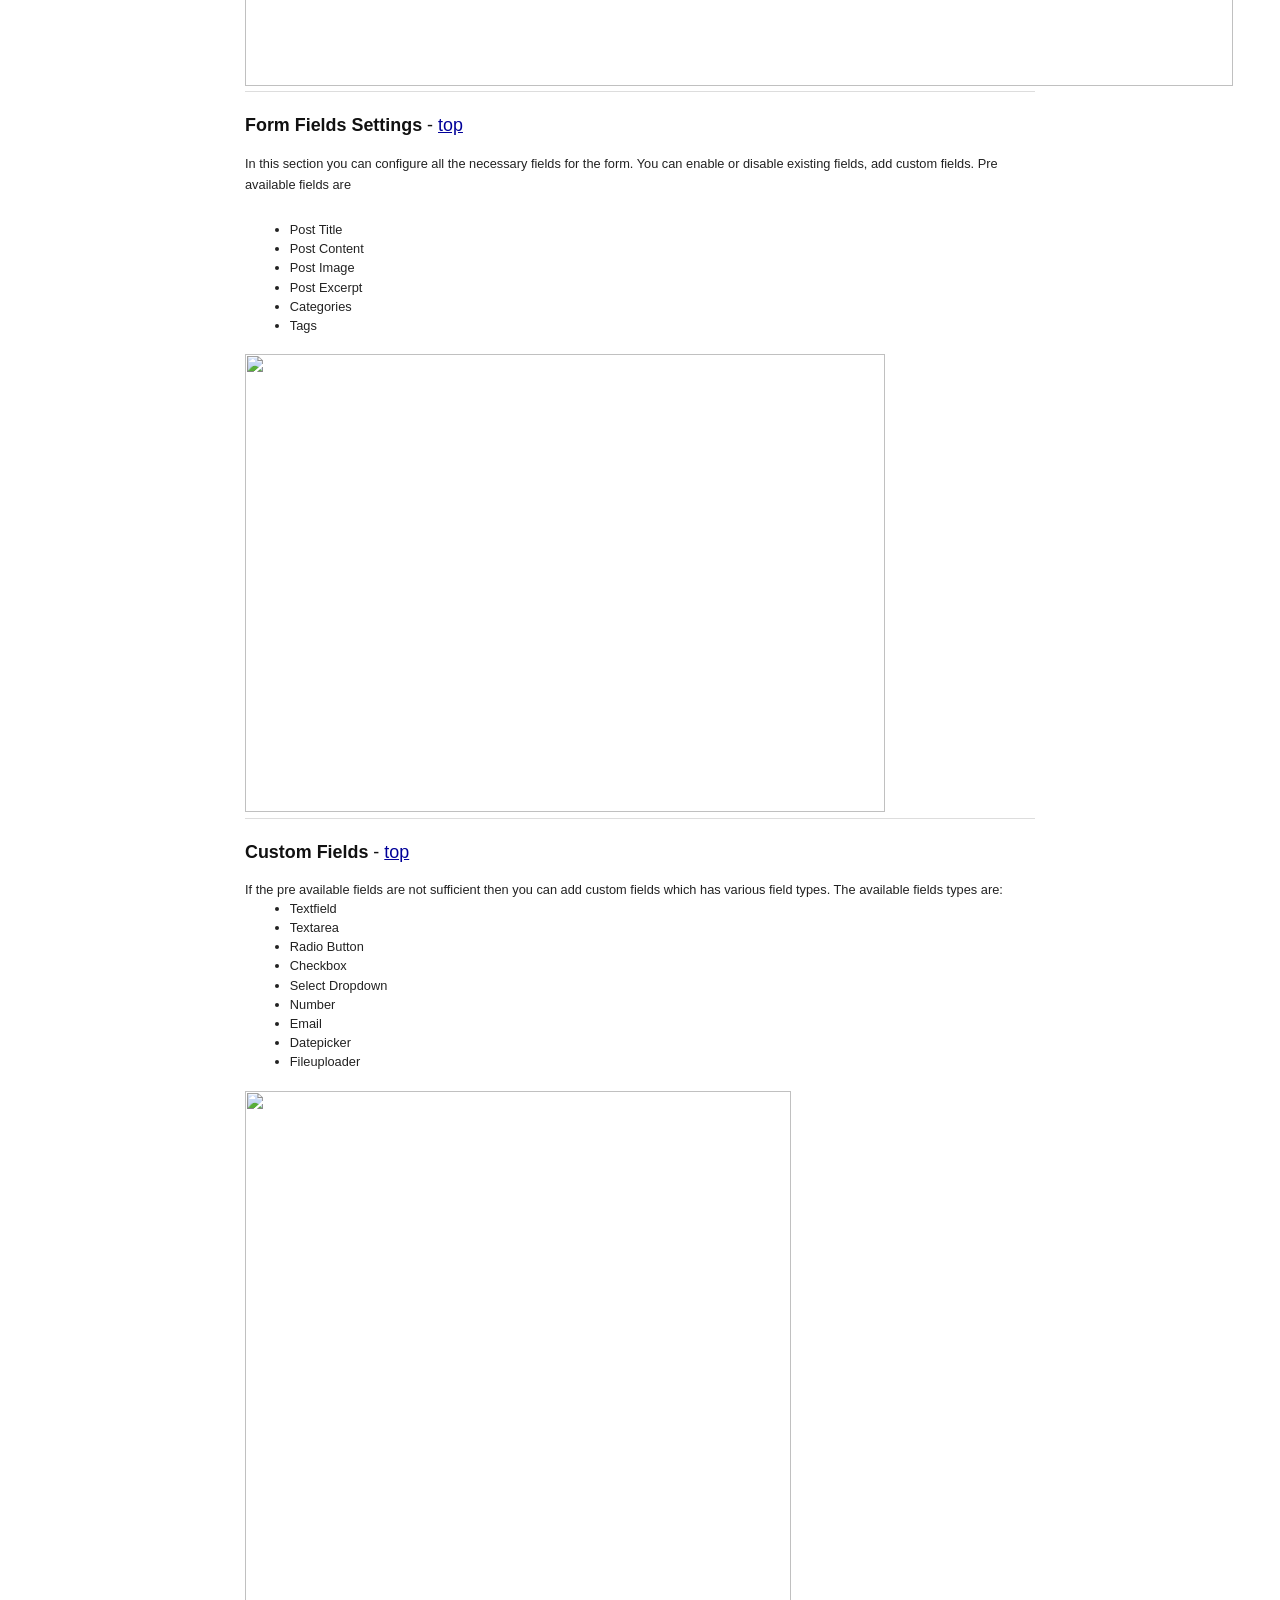
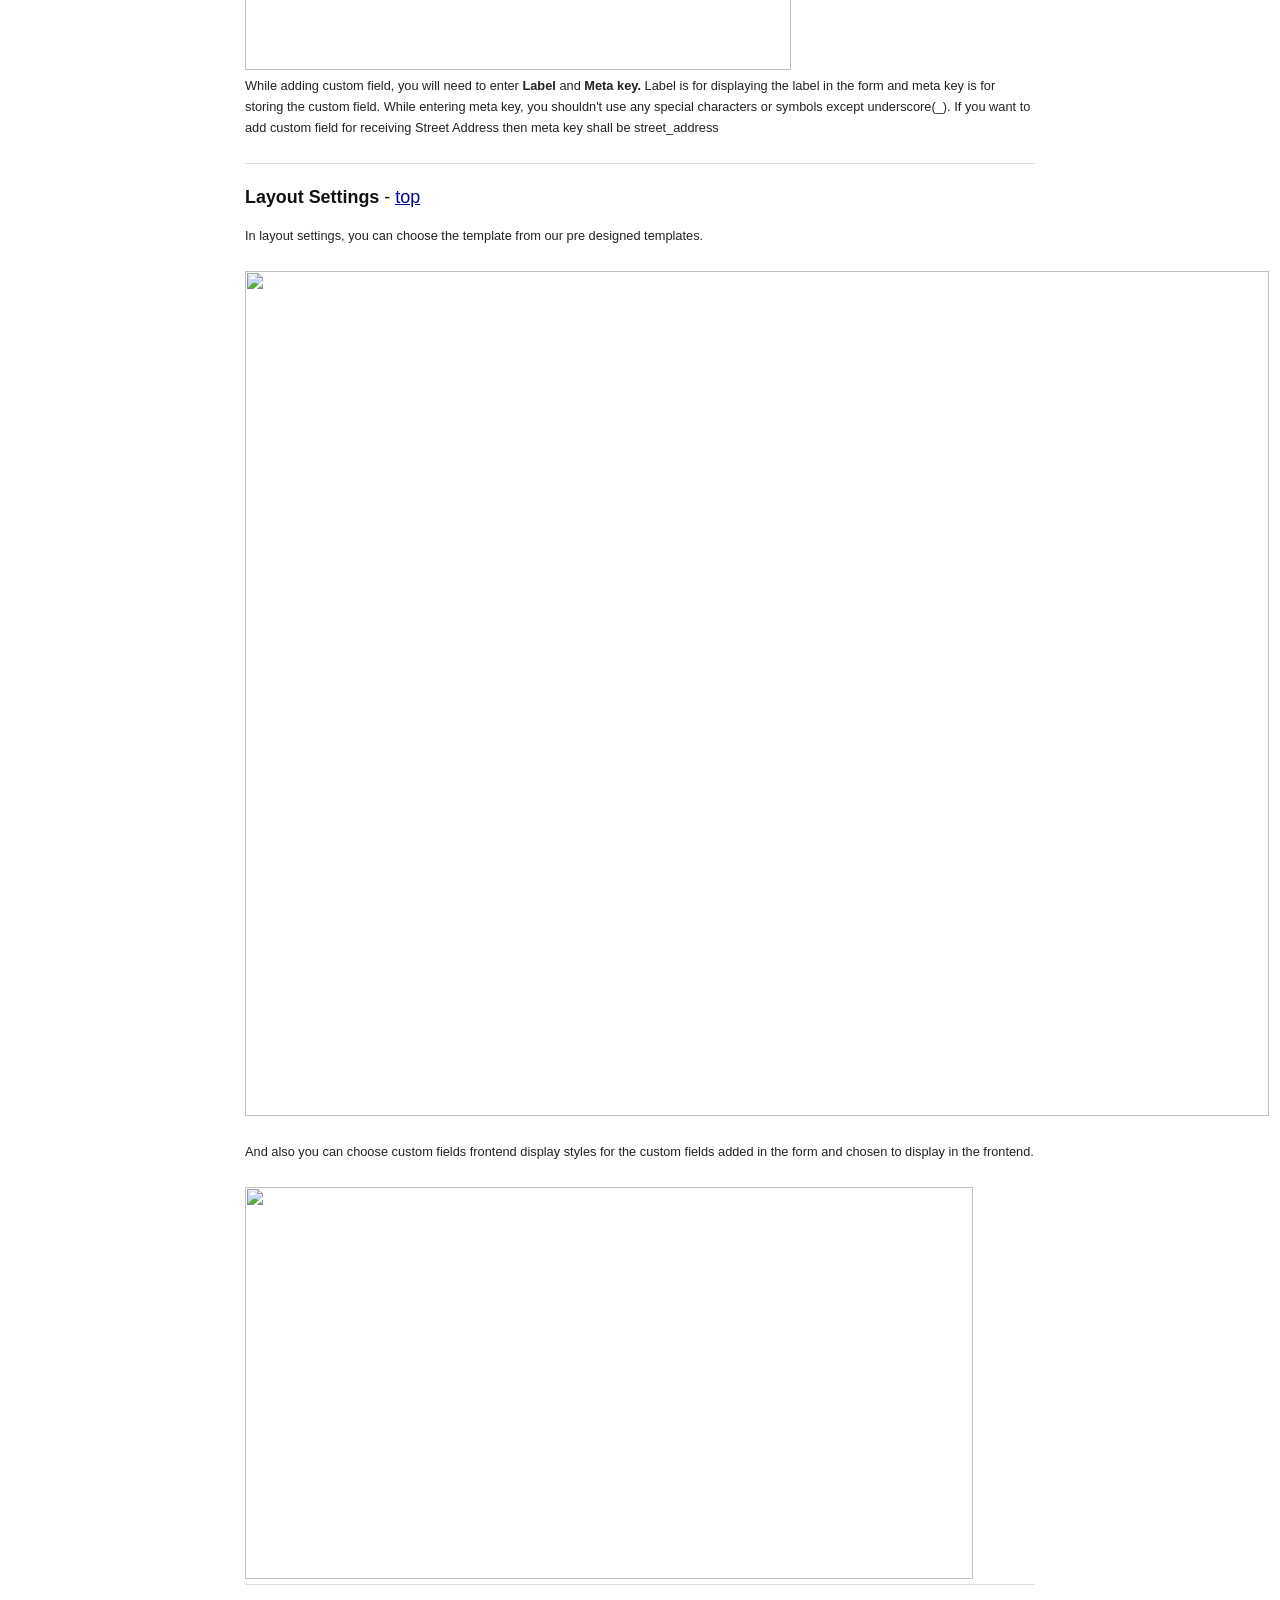
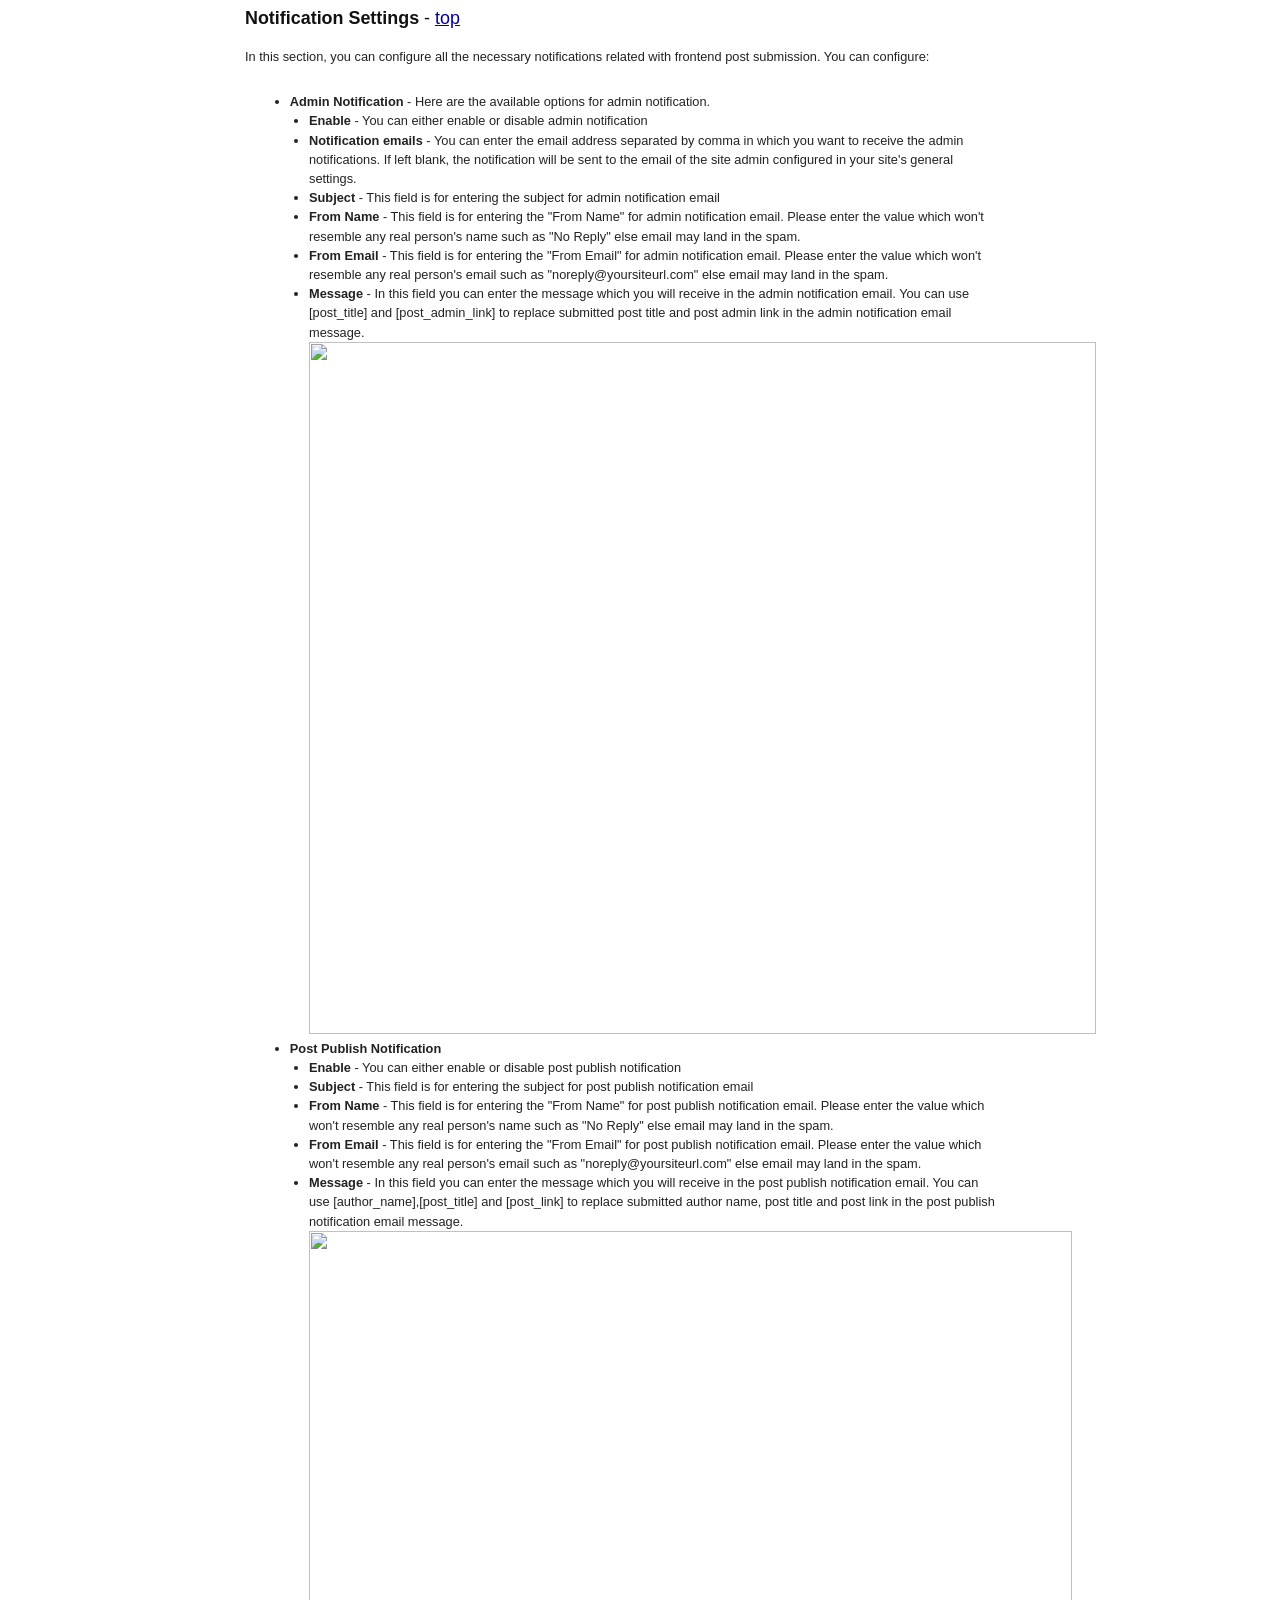
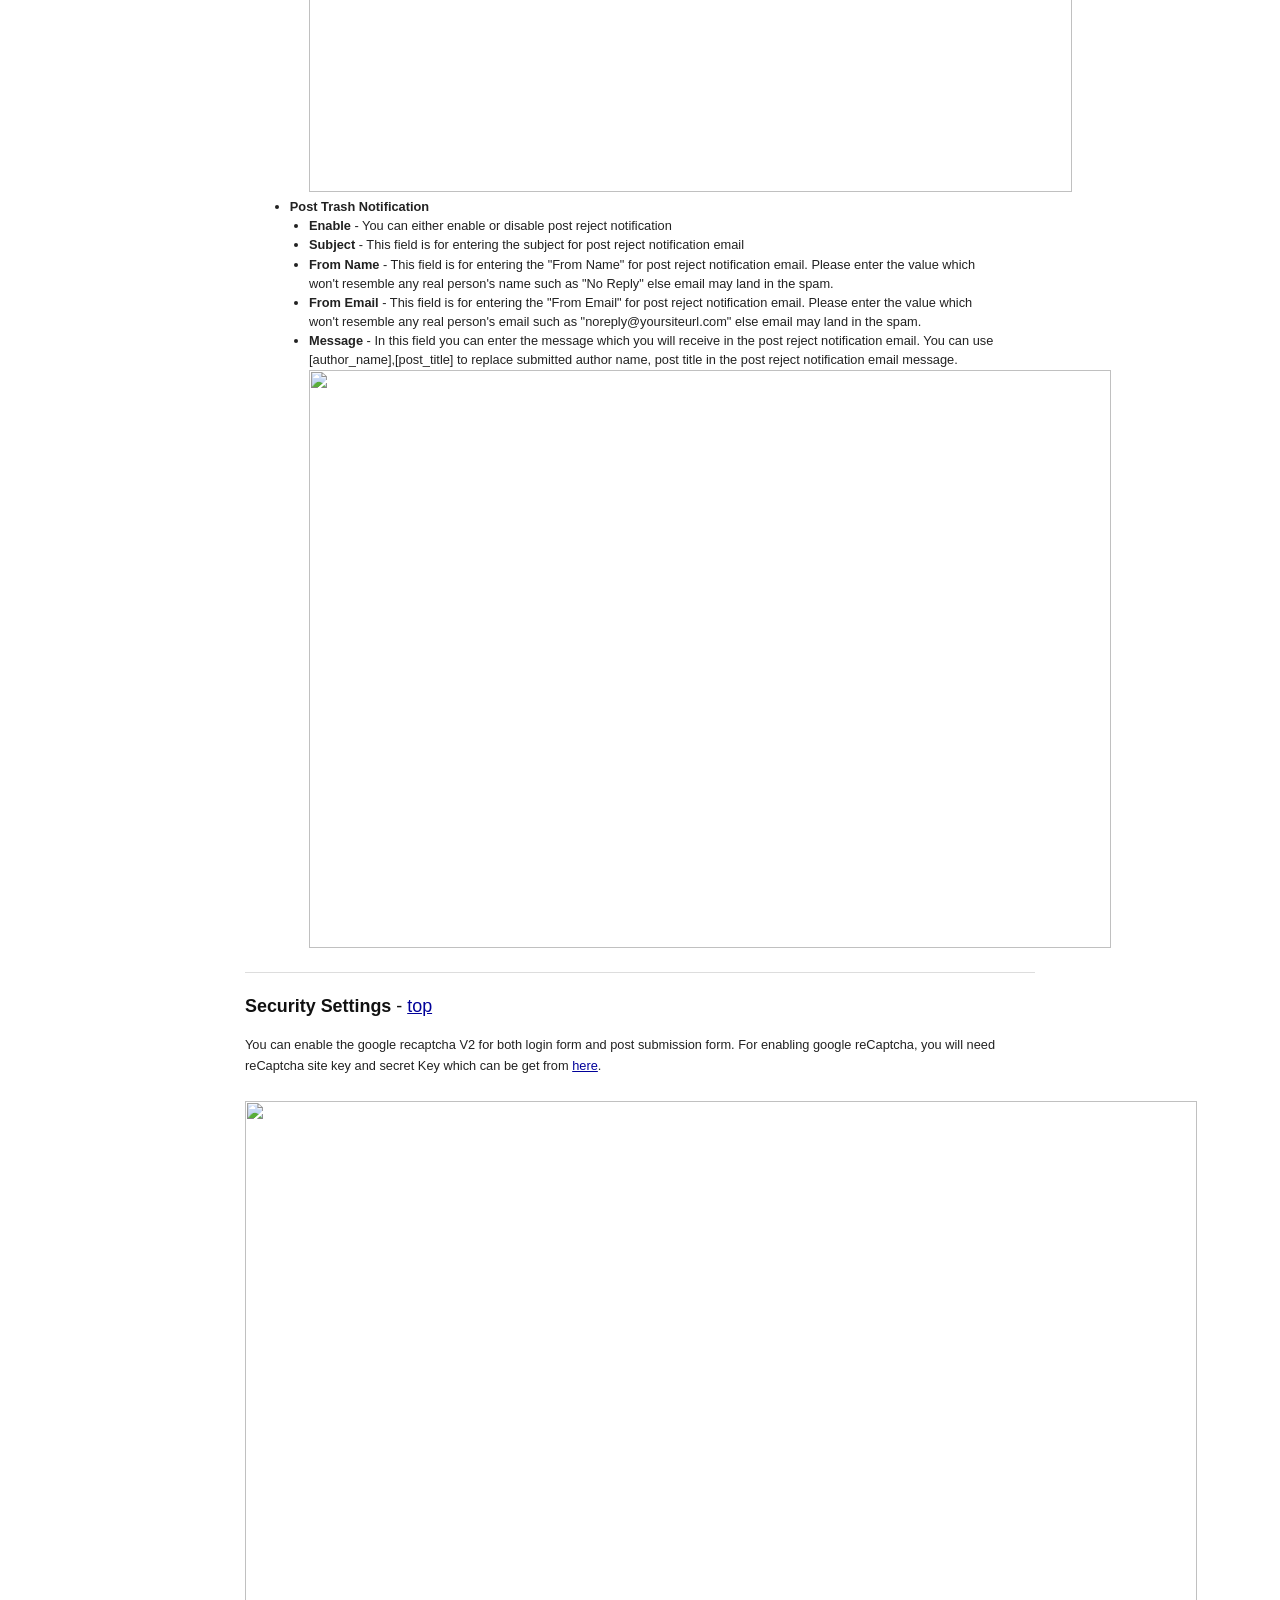
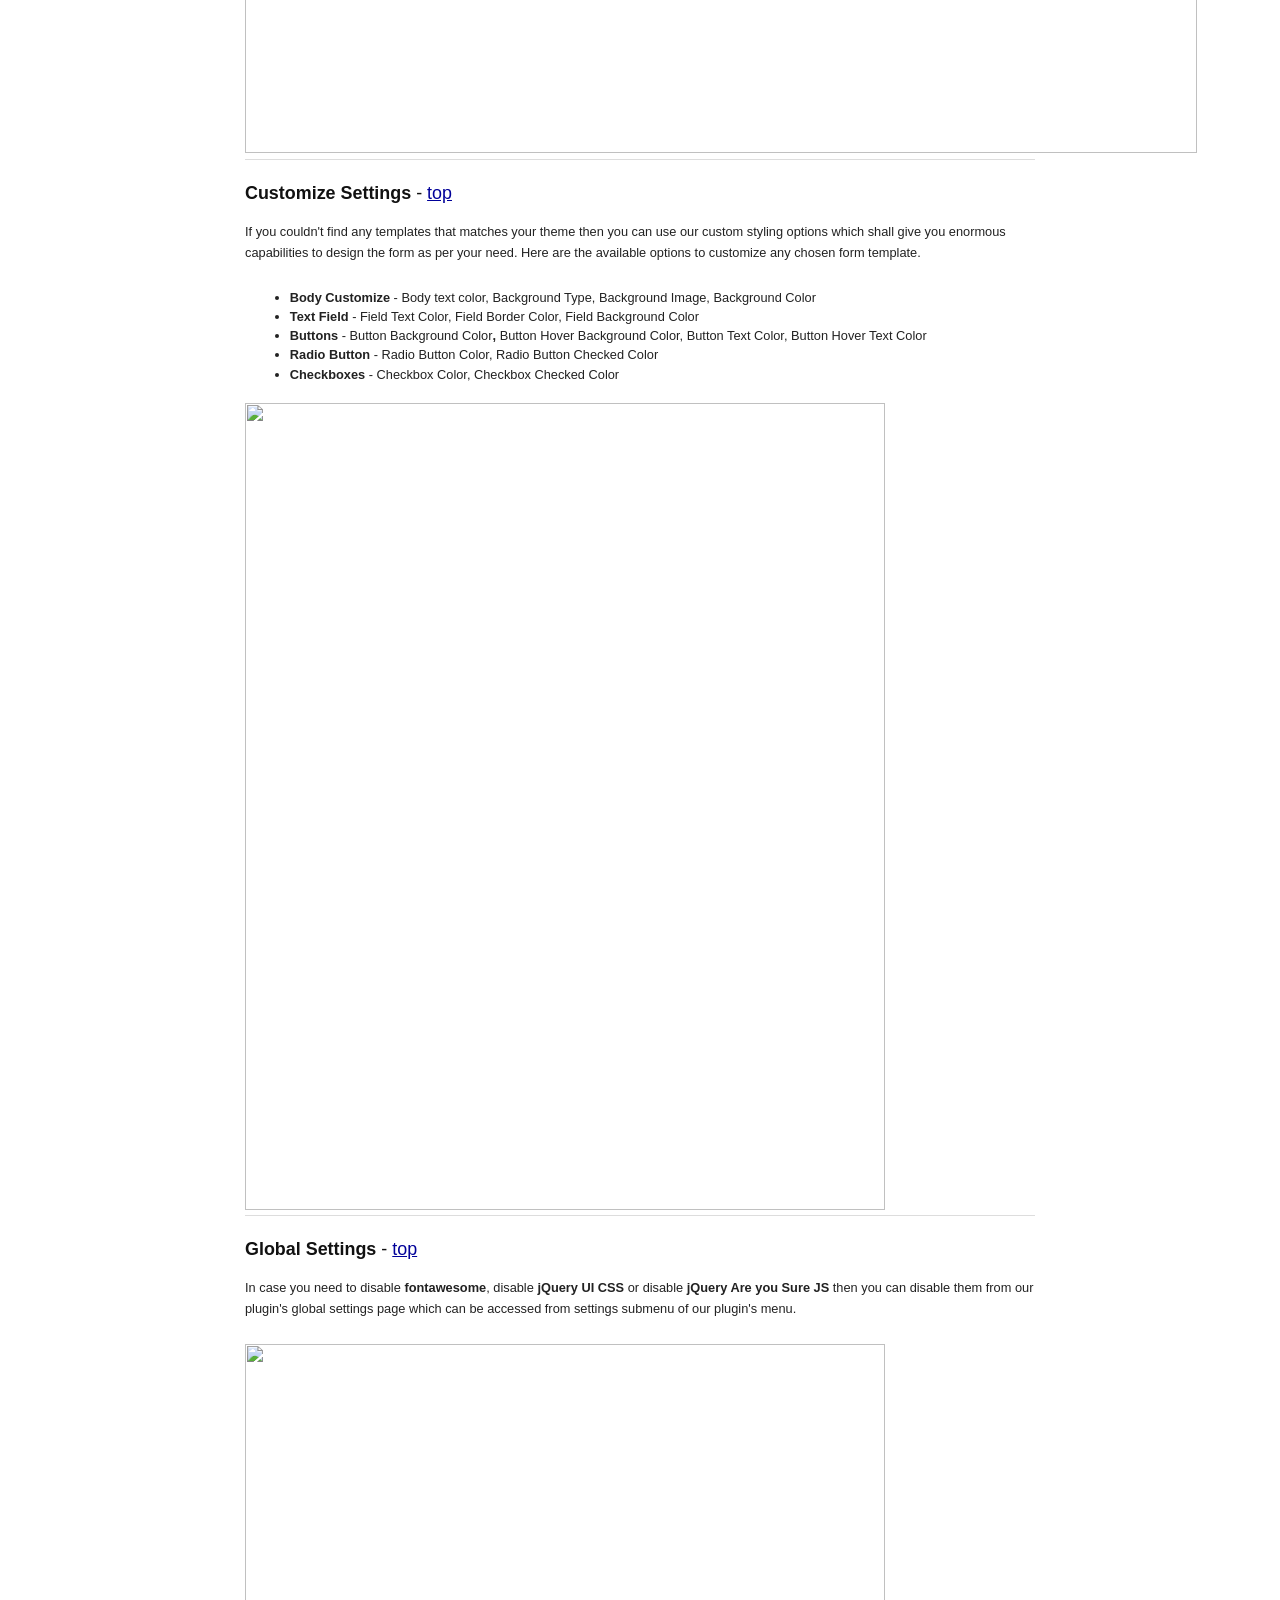
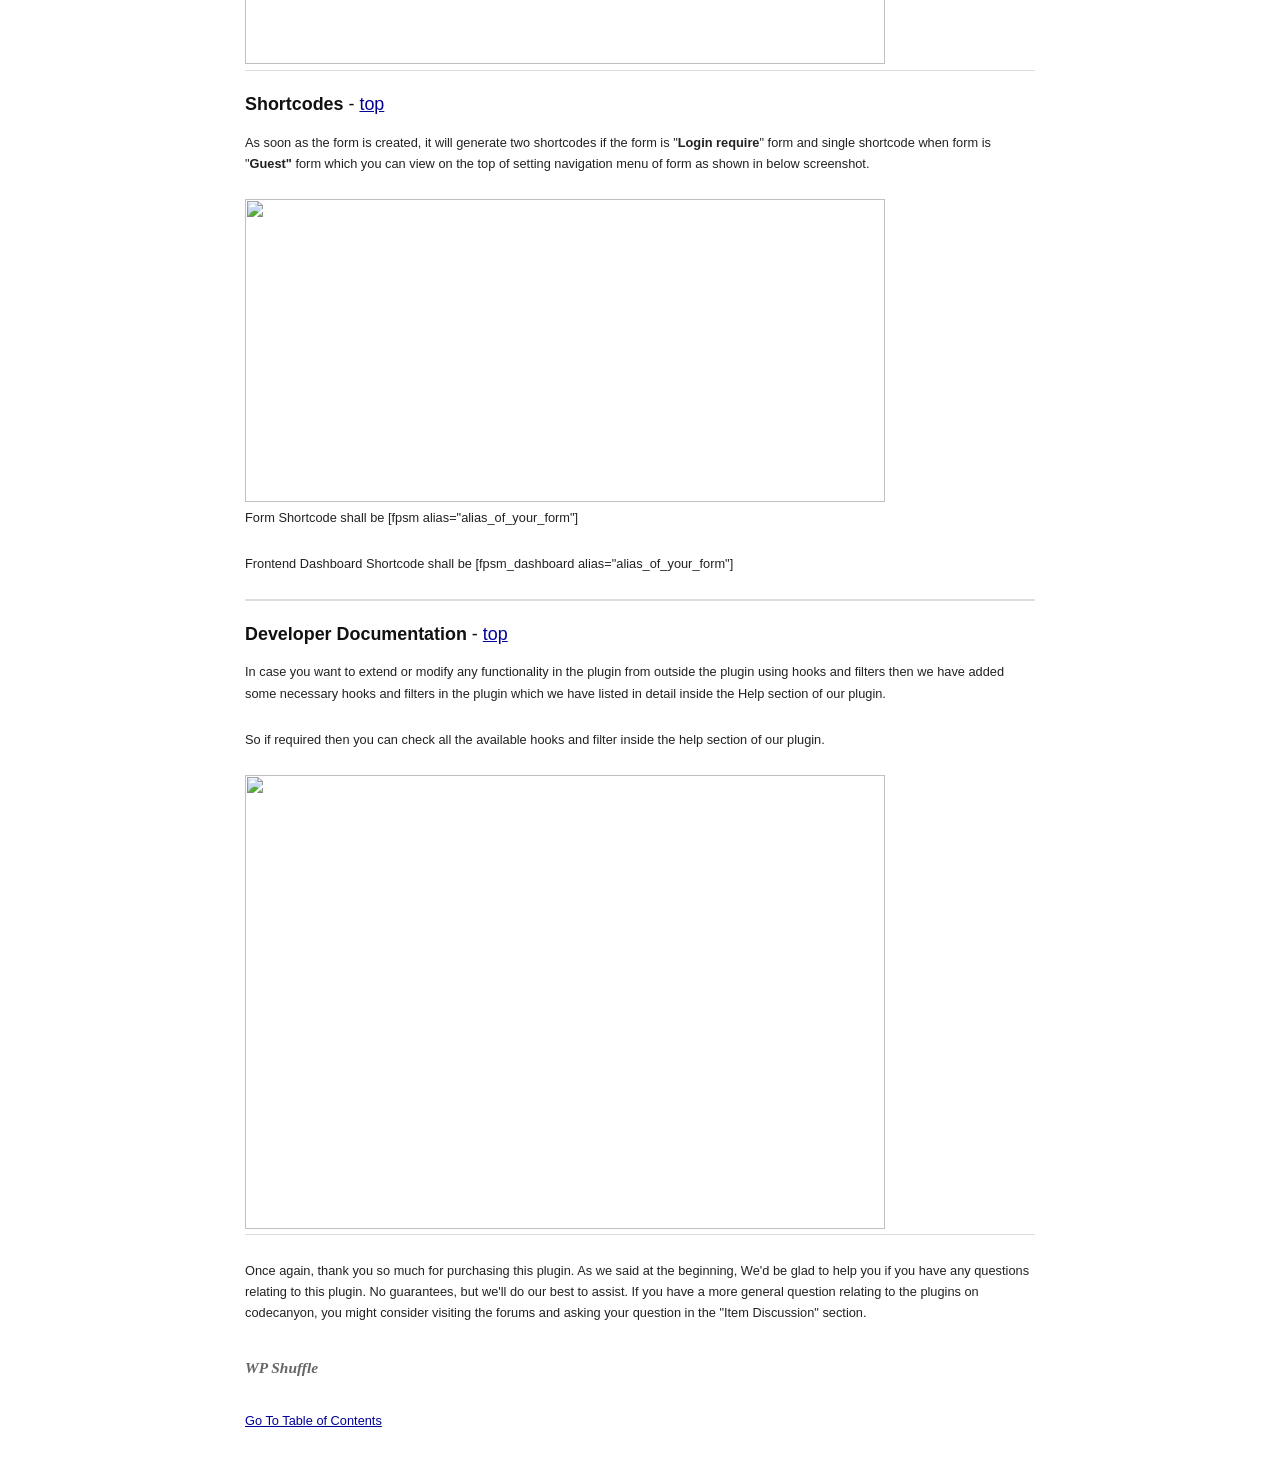
==== commit 4a7e5439: "documentation complete" ====
--- a/documentation/index.html
+++ b/documentation/index.html
@@ -55,13 +55,14 @@
             <li><a href="#customize">Customize Settings</a></li>
             <li><a href="#shortcodes">Shortcodes</a></li>
             <li><a href="#global">Global Settings</a></li>
+            <li><a href="#developer">Developer Documentation</a></li>
 
 
         </ol>
 
         <hr>
 
-        <h3 id="nweform"><strong>Creating a new form</strong> - <a href="#toc">top</a></h3>
+        <h3 id="newform"><strong>Creating a new form</strong> - <a href="#toc">top</a></h3>
         <p>A new form can be created by clicking "Add New Form" submenu of Frontend Post Submission Menu available in the admin section. While creating a new form, you shall provide:</p>
         <ul>
             <li><strong>Form Status</strong>
@@ -207,6 +208,80 @@
 
         <a href="https://wpshuffle.com/wp-content/uploads/2020/05/layout-custom-fields-template.png"><img class="alignnone size-full wp-image-713" src="https://wpshuffle.com/wp-content/uploads/2020/05/layout-custom-fields-template.png" alt="" width="728" height="392" /></a>
         <hr>
+        <h3 id="notification"><strong>Notification Settings</strong> - <a href="#top">top</a></h3>
+        <p>In this section, you can configure all the necessary notifications related with frontend post submission. You can configure:</p>
+        <ul>
+            <li><strong>Admin Notification </strong>- Here are the available options for admin notification.
+                <ul>
+                    <li><strong>Enable</strong> - You can either enable or disable admin notification</li>
+                    <li><strong>Notification emails</strong> - You can enter the email address separated by comma in which you want to receive the admin notifications. If left blank, the notification will be sent to the email of the site admin configured in your site's general settings.</li>
+                    <li><strong>Subject </strong>- This field is for entering the subject for admin notification email</li>
+                    <li><strong>From Name </strong>- This field is for entering the "From Name" for admin notification email. Please enter the value which won't resemble any real person's name such as "No Reply" else email may land in the spam.</li>
+                    <li><strong>From Email</strong> - This field is for entering the "From Email" for admin notification email. Please enter the value which won't resemble any real person's email such as "noreply@yoursiteurl.com" else email may land in the spam.</li>
+                    <li><strong>Message</strong> - In this field you can enter the message which you will receive in the admin notification email. You can use [post_title] and [post_admin_link] to replace submitted post title and post admin link in the admin notification email message.
+                        <a href="https://wpshuffle.com/wp-content/uploads/2020/05/admin-notification.png"><img class="alignnone size-full wp-image-714" src="https://wpshuffle.com/wp-content/uploads/2020/05/admin-notification.png" alt="" width="787" height="692" /></a>
+                    </li>
+                </ul>
+            </li>
+            <li><strong>Post Publish Notification</strong>
+                <ul>
+                    <li><strong>Enable</strong> - You can either enable or disable post publish notification</li>
+                    <li><strong>Subject </strong>- This field is for entering the subject for post publish notification email</li>
+                    <li><strong>From Name </strong>- This field is for entering the "From Name" for post publish notification email. Please enter the value which won't resemble any real person's name such as "No Reply" else email may land in the spam.</li>
+                    <li><strong>From Email</strong> - This field is for entering the "From Email" for post publish notification email. Please enter the value which won't resemble any real person's email such as "noreply@yoursiteurl.com" else email may land in the spam.</li>
+                    <li><strong>Message</strong> - In this field you can enter the message which you will receive in the post publish notification email. You can use [author_name],[post_title] and [post_link] to replace submitted author name, post title and post link in the post publish notification email message.
+                        <a href="https://wpshuffle.com/wp-content/uploads/2020/05/post-approve-notification.png"><img class="alignnone size-full wp-image-715" src="https://wpshuffle.com/wp-content/uploads/2020/05/post-approve-notification.png" alt="" width="763" height="561" /></a></li>
+                </ul>
+            </li>
+            <li><strong>Post Trash Notification</strong>
+                <ul>
+                    <li><strong>Enable</strong> - You can either enable or disable post reject notification</li>
+                    <li><strong>Subject </strong>- This field is for entering the subject for post reject notification email</li>
+                    <li><strong>From Name </strong>- This field is for entering the "From Name" for post reject notification email. Please enter the value which won't resemble any real person's name such as "No Reply" else email may land in the spam.</li>
+                    <li><strong>From Email</strong> - This field is for entering the "From Email" for post reject notification email. Please enter the value which won't resemble any real person's email such as "noreply@yoursiteurl.com" else email may land in the spam.</li>
+                    <li><strong>Message</strong> - In this field you can enter the message which you will receive in the post reject notification email. You can use [author_name],[post_title] to replace submitted author name, post title in the post reject notification email message.
+                        <a href="https://wpshuffle.com/wp-content/uploads/2020/05/post-trash.png"><img class="alignnone size-full wp-image-716" src="https://wpshuffle.com/wp-content/uploads/2020/05/post-trash.png" alt="" width="802" height="578" /></a></li>
+                </ul>
+            </li>
+        </ul>
+        <hr/>
+        <h3 id="security"><strong>Security Settings</strong> - <a href="#top">top</a></h3>
+        <p>You can enable the google recaptcha V2 for both login form and post submission form. For enabling google reCaptcha, you will need reCaptcha site key and secret Key which can be get from <a href="https://www.google.com/recaptcha/admin" target="_blank" rel="nofollow noopener">here</a>.</p>
+
+        <a href="https://wpshuffle.com/wp-content/uploads/2020/05/security-settings.png"><img class="alignnone size-full wp-image-717" src="https://wpshuffle.com/wp-content/uploads/2020/05/security-settings.png" alt="" width="952" height="652" /></a>
+        <hr>
+        <h3 id="customize"><strong>Customize Settings</strong> - <a href="#top">top</a></h3>
+        <p>If you couldn't find any templates that matches your theme then you can use our custom styling options which shall give you enormous capabilities to design the form as per your need. Here are the available options to customize any chosen form template.</p>
+        <ul>
+            <li><strong>Body Customize</strong> - Body text color, Background Type, Background Image, Background Color</li>
+            <li><strong>Text Field </strong>- Field Text Color, Field Border Color, Field Background Color</li>
+            <li><strong>Buttons </strong>- Button Background Color<strong>, </strong>Button Hover Background Color, Button Text Color, Button Hover Text Color</li>
+            <li><strong>Radio Button </strong>- Radio Button Color, Radio Button Checked Color</li>
+            <li><strong>Checkboxes </strong>- Checkbox Color, Checkbox Checked Color</li>
+        </ul>
+        <a href="https://wpshuffle.com/wp-content/uploads/2020/05/customize-settings.png"><img class="alignnone size-large wp-image-718" src="https://wpshuffle.com/wp-content/uploads/2020/05/customize-settings-812x1024.png" alt="" width="640" height="807" /></a>
+        <hr>
+        <h3 id="global"><strong>Global Settings</strong> - <a href="#top">top</a></h3>
+        <p>In case you need to disable <strong>fontawesome</strong>, disable <strong>jQuery UI CSS</strong> or disable <strong>jQuery Are you Sure JS</strong> then you can disable them from our plugin's global settings page which can be accessed from settings submenu of our plugin's menu.</p>
+
+        <a href="https://wpshuffle.com/wp-content/uploads/2020/05/global-settings.png"><img class="alignnone size-large wp-image-719" src="https://wpshuffle.com/wp-content/uploads/2020/05/global-settings-1024x512.png" alt="" width="640" height="320" /></a>
+        <hr>
+        <h3 id="shortcodes"><strong>Shortcodes</strong> - <a href="#top">top</a></h3>
+        <p>As soon as the form is created, it will generate two shortcodes if the form is "<strong>Login require</strong>" form and single shortcode when form is "<strong>Guest"</strong> form which you can view on the top of setting navigation menu of form as shown in below screenshot.</p>
+
+        <a href="https://wpshuffle.com/wp-content/uploads/2020/05/shortcodes.png"><img class="alignnone size-large wp-image-720" src="https://wpshuffle.com/wp-content/uploads/2020/05/shortcodes-1024x485.png" alt="" width="640" height="303" /></a>
+
+        <p>Form Shortcode shall be [fpsm alias="alias_of_your_form"]</p>
+
+        <p>Frontend Dashboard Shortcode shall be [fpsm_dashboard alias="alias_of_your_form"]</p>
+        <hr/>
+        <h3 id="developer"><strong>Developer Documentation</strong> - <a href="#top">top</a></h3>
+        <p>In case you want to extend or modify any functionality in the plugin from outside the plugin using hooks and filters then we have added some necessary hooks and filters in the plugin which we have listed in detail inside the Help section of our plugin.</p>
+
+        <p>So if required then you can check all the available hooks and filter inside the help section of our plugin.</p>
+
+        <a href="https://wpshuffle.com/wp-content/uploads/2020/05/developer-documentation.png"><img class="alignnone size-large wp-image-721" src="https://wpshuffle.com/wp-content/uploads/2020/05/developer-documentation-1024x727.png" alt="" width="640" height="454" /></a>
+        <hr>
         <p>Once again, thank you so much for purchasing this plugin. As we said at the beginning, We'd be glad to help you if you have any questions relating to this plugin. No guarantees, but we'll do our best to assist. If you have a more general question relating to the plugins on codecanyon, you might consider visiting the forums and asking your question in the "Item Discussion" section.</p> 
 
         <p class="append-bottom alt large"><strong>WP Shuffle</strong></p>
